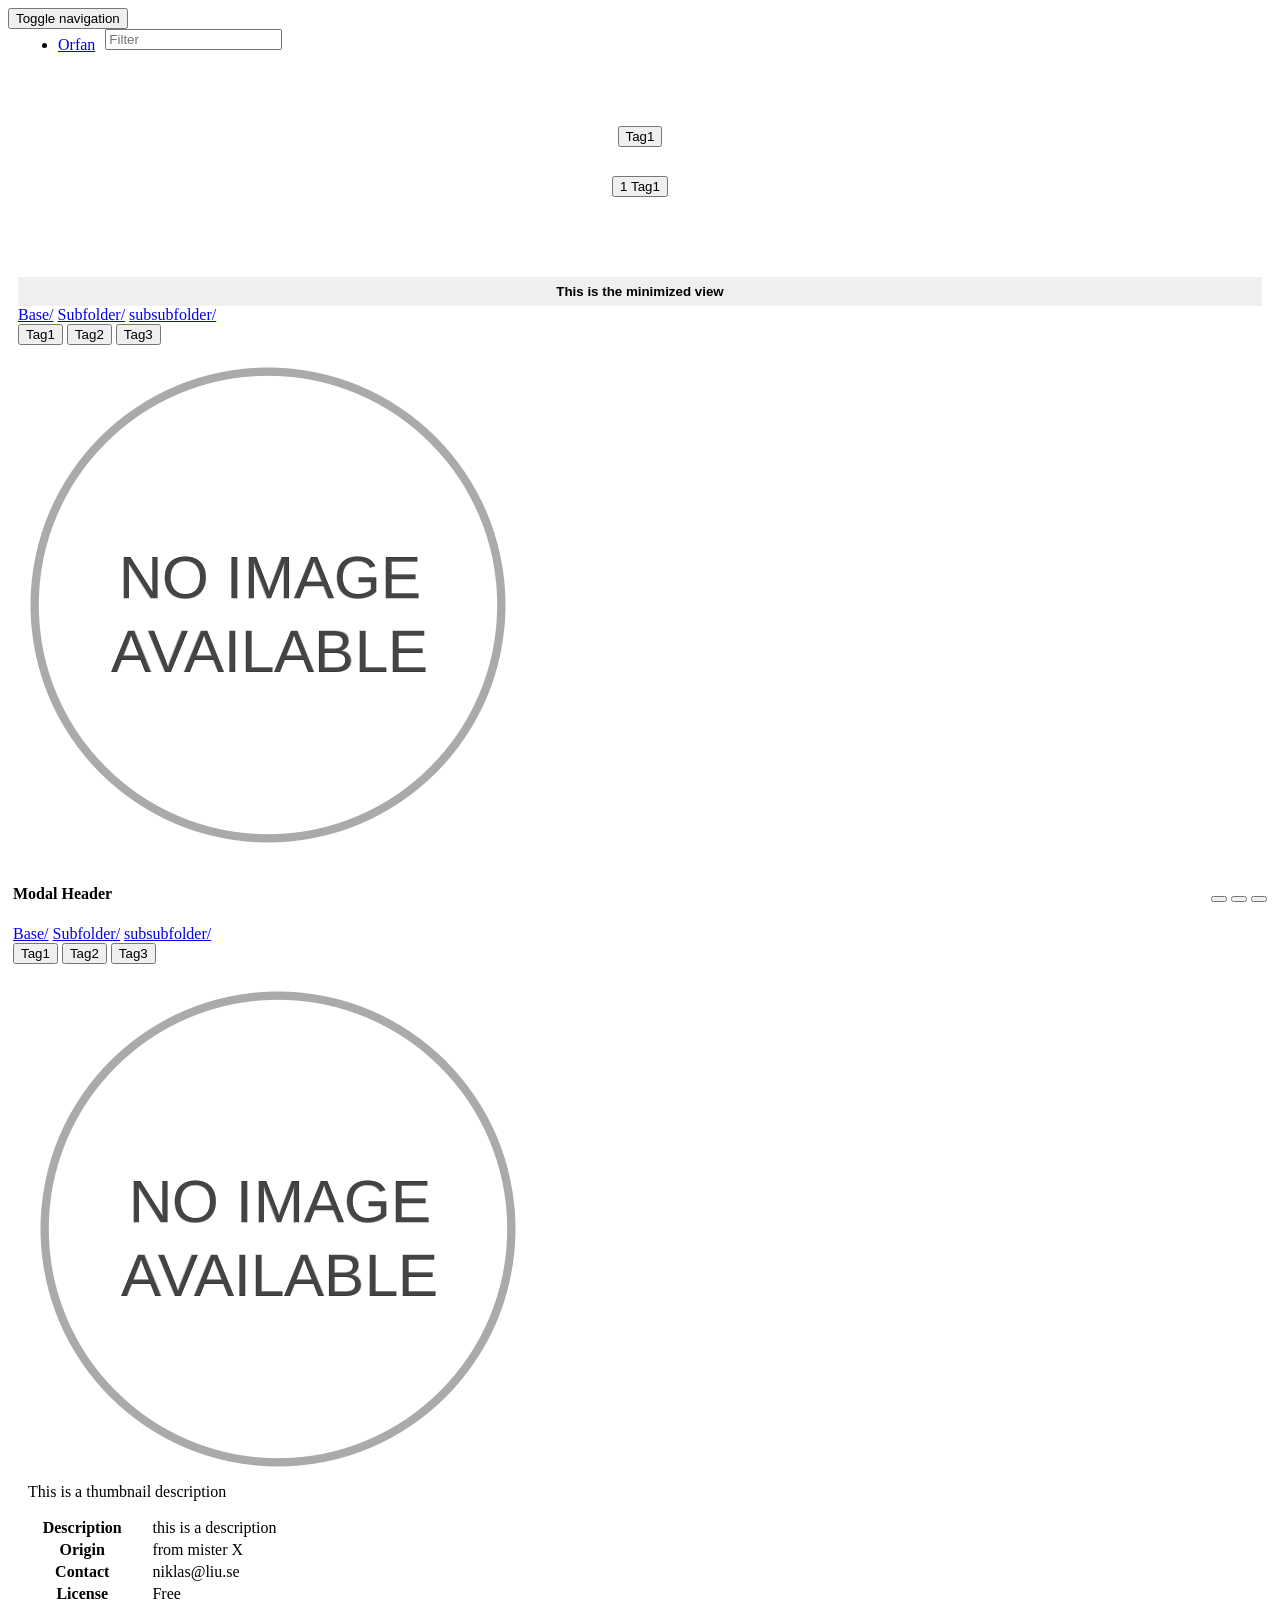
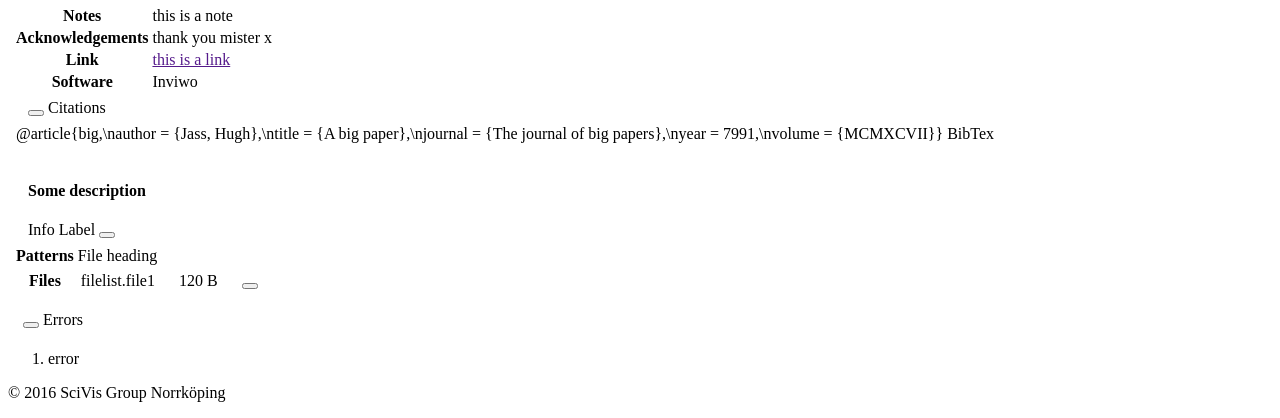
==== html/index.html @ bc6097e1 "Added links to files" ====
<!DOCTYPE html>
<html lang="en">
<head>
  <meta charset="utf-8">
  <meta http-equiv="X-UA-Compatible" content="IE=edge">
  <meta name="viewport" content="width=device-width, initial-scale=1">
  <!-- The above 3 meta tags *must* come first in the head; any other head content must come *after* these tags -->
  <meta name="description" content="">
  <meta name="author" content="">

  <title>Orfan</title>

  <!-- Bootstrap core CSS -->
  <link href="css/bootstrap.min.css" rel="stylesheet">

  <!-- Bootstrap XL extra -->
  <link href="css/bootstrapxl.css" rel="stylesheet">

  <!-- Custom styles our application -->
  <link href="css/orfan.css" rel="stylesheet">

  <!-- HTML5 shim and Respond.js for IE8 support of HTML5 elements and media queries -->
  <!--[if lt IE 9]>
    <script src="https://oss.maxcdn.com/html5shiv/3.7.3/html5shiv.min.js"></script>
    <script src="https://oss.maxcdn.com/respond/1.4.2/respond.min.js"></script>
    <![endif]-->
  </head>

  <body id="body">
    <nav class="navbar navbar-default navbar-fixed-top">
      <div class="container">
        <div class="navbar-header">
          <button type="button" class="navbar-toggle collapsed" data-toggle="collapse" data-target="#navbar" aria-expanded="false" aria-controls="navbar">
            <span class="sr-only">Toggle navigation</span>
            <span class="icon-bar"></span>
            <span class="icon-bar"></span>
            <span class="icon-bar"></span>
          </button>
          <div class="nav navbar-nav navbar-left">
            <ul class="breadcrumb" id="breadcrumb">
              <li class="active"><a href="#">Orfan</a></li>
            </ul>
          </div>
        </div>

        <div id="navbar" class="navbar-collapse collapse">
          <form class="navbar-form navbar-right">
            <div class="input-group">
              <span class="input-group-addon" id="basic-addon1">
                <span class="glyphicon glyphicon-search"></span>
              </span>
              <input type="text" class="form-control search" placeholder="Filter" aria-describedby="basic-addon1">
            </div>
          </form>

        </div><!--/.navbar-collapse -->
      </div>
    </nav>

    <div class="container-fluid">
      <div class="row content">
        <div class="col-sm-2 sidenav navbar-margin">
          <div class="taglist-container" id="active-tag-container">
            <button type="button" id="active-tag-base" 
                    class="tag btn btn-info btn-xs" tag='Tag1'>
                    <span class='glyphicon glyphicon-remove'></span>
                    <span id="tag-caption-target">Tag1</span>
            </button>
          </div>
          <br>
          <div class="taglist-container" id="taglists-taglistlist-container">
            <button type="button" id="counted-tag-base" 
                    class="tag btn btn-info btn-xs" tag='Tag1'>
              <span class='badge' id="count-target">1</span> 
              <span id="caption-target">Tag1</span>
            </button>
          </div>
        </div>

        <div class="col-sm-10 text-left">
          <div class="" id="modal-container">
          </div>
          <div class="list grid navbar-margin row" id="element-container">
            <div class="element item col-xs-6 col-sm-4 col-md-3 col-lg-3 col-xl-2 element-minimized" id='element-base'>
              <div class="path" id='path' hidden>Base/Subfolder/subsubfolder/</div>
              <div class='min-view'>
                <div class='panel panel-default'>
                  <div class='panel-heading'>
                  	<button class='btn btn-default maximize-view header-btn' data-toggle="modal" data-target="modal-base">
	                   <h4 class="title crop">This is the minimized view</h4>
                    </button>
                    <div class='path-container crop'>
                      <a href="#">Base/</a>
                      <a href="#">Subfolder/</a>
                      <a href="#">subsubfolder/</a>
                    </div>
                    <div class='tag-container crop' id="element-tag-container">
                      <button type="button" class="tag btn btn-info btn-xs" id="tag-base" tag='Tag1'>Tag1</button>
                      <button type="button" class="tag btn btn-info btn-xs" tag='Tag2'>Tag2</button>
                      <button type="button" class="tag btn btn-info btn-xs" tag='Tag3'>Tag3</button>
                    </div>
                  </div>
                  <div class="thumbnail-preview panel-body" >
                    <div class="thumbnail">
                      <a href="#" data-toggle="modal" data-target="modal-base">
                        <img class="img-fluid" src="img/no_img.png" alt="">
                      </a>
                    </div>
                  </div>
                </div>
              </div>
              <!-- Modal -->
			  <div class="modal fade" id="modal-base" role="dialog">
			    <div class="modal-dialog">
			      <!-- Modal content-->
			      <div class="modal-content">
			        <div class="modal-header">
                      <div class="modal-control-panel">
                          <button type="button" class="close" data-dismiss="modal"><span class="glyphicon glyphicon-remove" aria-hidden="true"></span></button>
                          <button type="button" class="close" data-action="next-modal"><span class="glyphicon glyphicon-chevron-right" aria-hidden="true"></span></button>
                          <button type="button" class="close" data-action="prev-modal"><span class="glyphicon glyphicon-chevron-left" aria-hidden="true"></span></button>
                      </div>
			          <h4 class="modal-title title text-center">Modal Header</h4>
	                    <div class='path-container'>
	                      <a href="#" class="path-container-element">Base/</a>
	                      <a href="#">Subfolder/</a>
	                      <a href="#">subsubfolder/</a>
	                    </div>
	                    <div class='tag-container'>
	                      <button type="button" class="tag btn btn-info btn-xs" tag='Tag1'>Tag1</button>
	                      <button type="button" class="tag btn btn-info btn-xs" tag='Tag2'>Tag2</button>
	                      <button type="button" class="tag btn btn-info btn-xs" tag='Tag3'>Tag3</button>
	                    </div>
			        </div>
			        <div class="modal-body">
                        <div class="panel-body row thumbnail-container" id="thumbnail-container">
                          <div class='col-xs-4 col-sm-4 col-md-3 col-lg-3 col-xl-3 thumbnail-div'>
                            <div class='thumbnail'>
                              <a href="img/no_img.png" data-footer="This is the thumbnail description" data-gallery="id-will-be-used-here">
                                <img class='img-fluid' src='img/no_img.png' alt=''>
                              </a>
                              <div class='caption text-center'>
                                <span class="caption-target">This is a thumbnail description</span>
                              </div>
                            </div>
                          </div>
                        </div>
                        <div class="panel-body sub-panel collapse in" id="info-container">
                          <table class="table table-striped info-container-table">
                            <tbody>
                              <tr>
                                <th>Description</th>
                                <td class='description-target'>this is a description</td>
                              </tr>
                              <tr>
                                <th>Origin</th>
                                <td class='origin-target'>from mister X</td>
                              </tr>
                              <tr>
                                <th>Contact</th>
                                <td class='contact-target'>niklas@liu.se</td>
                              </tr>
                              <tr>
                                <th>License</th>
                                <td class='license-target'>Free</td>
                              </tr>
                              <tr>
                                <th>Notes</th>
                                <td class='notes-target'>this is a note</td>
                              </tr>
                              <tr>
                                <th>Acknowledgements</th>
                                <td class='acknowledgements-target'>thank you mister x</td>
                              </tr>
                              <tr>
                                <th>Link</th>
                                <td class='crop'><a class='link-target' href='' target='_blank'>this is a link</a></td>
                              </tr>
                              <tr>
                                <th>Software</th>
                                <td class='software-target'>Inviwo</td>
                              </tr>
                            </tbody>
                          </table>
                        </div>
                        <div class='panel panel-default citations-panel' id='citations-panel'>
                          <div class="panel-heading">
                            <button class="btn btn-xs pull-right" aria-hidden="true" role="button" 
                                    data-toggle="collapse" data-target="#citations-container-div" 
                                    aria-expanded="false" aria-controls="citations-container-div">
                              <span class="glyphicon glyphicon-option-horizontal"></span>
                            </button>
                            <span>Citations</span>
                          </div>
                          <div class="panel-body sub-panel collapse" id="citations-container-div">
                            <table class="table table-striped citations-container-table">
                              <tbody class="citations-container">
                                <tr>
                                  <td class="payload-target">@article{big,\nauthor = {Jass, Hugh},\ntitle = {A big paper},\njournal = {The journal of big papers},\nyear = 7991,\nvolume = {MCMXCVII}}</td>
                                  <td class="type-target">BibTex</td>
                                </tr>
                              </tbody>
                            </table>
                          </div>
                        </div>
                        <div class='' id='file-element-container'>
                            <div class="panel panel-default" id='file-element'>
                              <div class="panel-heading">
                                <span>
                                <h4 class="file-element-description-target">Some description</h4>
                                <span class="file-element-label-info-taget">
                                  <span class="label label-default">Info Label</span>
                                </span>
                                </span>
                                <button class="btn btn-xs pull-right" aria-hidden="true" role="button" 
                                        data-toggle="collapse" data-target="#file-element-body" 
                                        aria-expanded="false" aria-controls="file-element-body">
                                  <span class="glyphicon glyphicon-option-horizontal"></span>
                                </button>
                              </div>
                              <div class="panel-body collapse sub-panel" id="file-element-body">
                                <table class="table table-responsive table-striped file-element-table">
                                  <tbody>
                                    <tr>
                                      <th>Patterns</th>
                                      <td class="file-element-name-target">File heading</td>
                                    </tr>
                                    <tr>
                                      <th>Files</th>
                                      <td>
                                        <table class="file-element-filelist-container">
                                          <tr>
    	                                    <td>
    	                                      <span class="file-element-filelist-name-target">filelist.file1</span>
    	                                    </td>
    	                                    <td>
    	                                      <span class="file-element-filelist-size-target">120 B</span>
    	                                    </td>
                                          <td>
                                            <button class="file-element-filelist-copy-target btn btn-default btn-xs copylinkbtn" 
                                                    data-clipboard-text="somepath">
                                              <span class="glyphicon glyphicon-copy"></span>
                                            </button>
                                            <a class="file-element-filelist-open-target btn btn-default btn-xs" 
                                               target="_blank" href="somepath">
                                              <span class="glyphicon glyphicon-open-file"></span>
                                            </a>
                                          </td>
                                          </tr>
                                        </table>
                                      </td>
                                    </tr>
                                  </tbody>
                                </table>
                              </div>
                            </div>  <!-- file element -->
                        </div> <!-- file element container -->
		            </div> <!-- modal body -->
			      </div>
			    </div>
			  </div>
            </div>
          </div>

          <div class='panel panel-default' id='error-container-elem'>
            <div class="panel-heading">
              <button class="btn btn-xs pull-right" aria-hidden="true" role="button" data-toggle="collapse" data-target="#error-container" aria-expanded="false" aria-controls="error-container"><span class="glyphicon glyphicon-option-horizontal"></span></button>
              <span>Errors</span>
            </div>
            <div class="panel-body collapse error-container" id='error-container'>
              <ol id="errors-errorlist-container">
                <li><span class="errors-errorlist-error-target">error</span></li>
              </ol>
            </div>
          </div>
        </div>
      </div>
    </div><!--/.container-->

    <footer class="container-fluid text-center">
      <p>&copy; 2016 SciVis Group Norrköping</p>
    </footer>

    <!-- Javascripts
    ================================================== -->
    <!-- Placed at the end of the document so the pages load faster -->
    <script type="text/javascript" src="js/jquery-3.1.1.min.js"></script>
    <script type="text/javascript" src="js/bootstrap.min.js"></script>
    <script type="text/javascript" src="js/list.min.js"></script>
    <script type="text/javascript" src="js/imagesloaded.pkgd.min.js"></script>
    <script type="text/javascript" src="js/masonry.pkgd.min.js"></script>
    <script type="text/javascript" src="js/clipboard.min.js"></script>
    <script type="text/javascript" src="data.js"></script>
    <script type="text/javascript" src="js/orfan.js"></script>
  </body>
</html>
---- html/css/bootstrapxl.css ----
/*
*   CSS file with Bootstrap grid classes for screens bigger than 1600px. Just add this file after the Bootstrap CSS file and you will be able to juse col-xl, col-xl-push, hidden-xl, etc.
*
*   Author: Marc van Nieuwenhuijzen
*   Company: WebVakman
*   Site: WebVakman.nl
*
*/

/* Should be 1200px and 1599 px */

@media (min-width: 1000px) and (max-width: 1399px) {
    .hidden-lg {
        display: none !important;
    }
}


.visible-xl-block,
.visible-xl-inline,
.visible-xl-inline-block,
.visible-xl{
    display: none !important;
}



/* Should be 1600px */
@media (min-width: 1400px) {
    .container {
        /* Should be 1570px */
        width: 1370px;
    }

    .col-xl-1, .col-xl-2, .col-xl-3, .col-xl-4, .col-xl-5, .col-xl-6, .col-xl-7, .col-xl-8, .col-xl-9, .col-xl-10, .col-xl-11, .col-xl-12 {
        float: left;
    }

    .col-xl-12 {
        width: 100%;
    }

    .col-xl-11 {
        width: 91.66666667%;
    }

    .col-xl-10 {
        width: 83.33333333%;
    }

    .col-xl-9 {
        width: 75%;
    }

    .col-xl-8 {
        width: 66.66666667%;
    }

    .col-xl-7 {
        width: 58.33333333%;
    }

    .col-xl-6 {
        width: 50%;
    }

    .col-xl-5 {
        width: 41.66666667%;
    }

    .col-xl-4 {
        width: 33.33333333%;
    }

    .col-xl-3 {
        width: 25%;
    }

    .col-xl-2 {
        width: 16.66666667%;
    }

    .col-xl-1 {
        width: 8.33333333%;
    }

    .col-xl-pull-12 {
        right: 100%;
    }

    .col-xl-pull-11 {
        right: 91.66666667%;
    }

    .col-xl-pull-10 {
        right: 83.33333333%;
    }

    .col-xl-pull-9 {
        right: 75%;
    }

    .col-xl-pull-8 {
        right: 66.66666667%;
    }

    .col-xl-pull-7 {
        right: 58.33333333%;
    }

    .col-xl-pull-6 {
        right: 50%;
    }

    .col-xl-pull-5 {
        right: 41.66666667%;
    }

    .col-xl-pull-4 {
        right: 33.33333333%;
    }

    .col-xl-pull-3 {
        right: 25%;
    }

    .col-xl-pull-2 {
        right: 16.66666667%;
    }

    .col-xl-pull-1 {
        right: 8.33333333%;
    }

    .col-xl-pull-0 {
        right: auto;
    }

    .col-xl-push-12 {
        left: 100%;
    }

    .col-xl-push-11 {
        left: 91.66666667%;
    }

    .col-xl-push-10 {
        left: 83.33333333%;
    }

    .col-xl-push-9 {
        left: 75%;
    }

    .col-xl-push-8 {
        left: 66.66666667%;
    }

    .col-xl-push-7 {
        left: 58.33333333%;
    }

    .col-xl-push-6 {
        left: 50%;
    }

    .col-xl-push-5 {
        left: 41.66666667%;
    }

    .col-xl-push-4 {
        left: 33.33333333%;
    }

    .col-xl-push-3 {
        left: 25%;
    }

    .col-xl-push-2 {
        left: 16.66666667%;
    }

    .col-xl-push-1 {
        left: 8.33333333%;
    }

    .col-xl-push-0 {
        left: auto;
    }

    .col-xl-offset-12 {
        margin-left: 100%;
    }

    .col-xl-offset-11 {
        margin-left: 91.66666667%;
    }

    .col-xl-offset-10 {
        margin-left: 83.33333333%;
    }

    .col-xl-offset-9 {
        margin-left: 75%;
    }

    .col-xl-offset-8 {
        margin-left: 66.66666667%;
    }

    .col-xl-offset-7 {
        margin-left: 58.33333333%;
    }

    .col-xl-offset-6 {
        margin-left: 50%;
    }

    .col-xl-offset-5 {
        margin-left: 41.66666667%;
    }

    .col-xl-offset-4 {
        margin-left: 33.33333333%;
    }

    .col-xl-offset-3 {
        margin-left: 25%;
    }

    .col-xl-offset-2 {
        margin-left: 16.66666667%;
    }

    .col-xl-offset-1 {
        margin-left: 8.33333333%;
    }

    .col-xl-offset-0 {
        margin-left: 0;
    }

    .visible-xl {
        display: block !important;
    }

    table.visible-xl {
        display: table;
    }

    tr.visible-xl {
        display: table-row !important;
    }

    th.visible-xl, td.visible-xl {
        display: table-cell !important;
    }

    .visible-xl-block {
        display: block !important;
    }

    .visible-xl-inline {
        display: inline !important;
    }

    .visible-xl-inline-block {
        display: inline-block !important;
    }

    .hidden-xl {
        display: none !important;
    }
}
---- html/css/orfan.css ----
.nav .breadcrumb {
    margin: 0 7px;
}

@media (min-width: 768px) {
    .nav .breadcrumb {
        float: left;
        margin: 7px 10px;
    }
}

.element-title {
	font-size: 16px;
}

div.taglist-container {
    line-height: 200%;
    text-align: center;
}

.navbar-margin {
    margin-top: 70px;
}

.element-container {
	margin-top: 70px;
}

.element-tag-container > * {
	margin: 2px;
}

.element-header {
	font-size: 18px;
	color: #000;
}

.element {
	padding: 0px 5px;
}

.header-btn {
	padding: 5px;
 	border:0px solid transparent; /* this was 1px earlier */
}

.min-view .header-btn {
	width:100%;
}

.max-view .header-btn {
	min-width: 150px;
}

.header-btn h4 {
	margin: 2px;
}

.info-container-table th {
	width: 15%;
}

.sub-panel {
	padding: 0px;
}

.panel {
	margin-bottom: 10px;
}

.panel-heading {
	padding: 5px 15px;
}

.min-view .panel-heading {
	padding: 5px 5px;
}

.modal-footer {
	text-align: center;
}

.modal-control-panel {
    float: right;
}

.thumbnail-container {
	padding: 15px;
}

.citations-container td:last-child {
	width: 15%;
}

.files-container-table th {
	width: 15%;
}

.file-element-filelist-size-target {
	margin-left: 20px;
}
.file-element-filelist-copy-target {
	margin-left: 20px;
}

.thumbnail {
	margin-bottom: 0px;
	border: 0px;
}

.thumbnail-preview {
	padding: 5px;
}

.table {
	margin-bottom: 0px;
}

/* Fix to enable crop on td */
td.crop {
	max-width: 0;
}

.crop { 
	overflow:hidden;
	white-space:nowrap;
	text-overflow:ellipsis;
}​
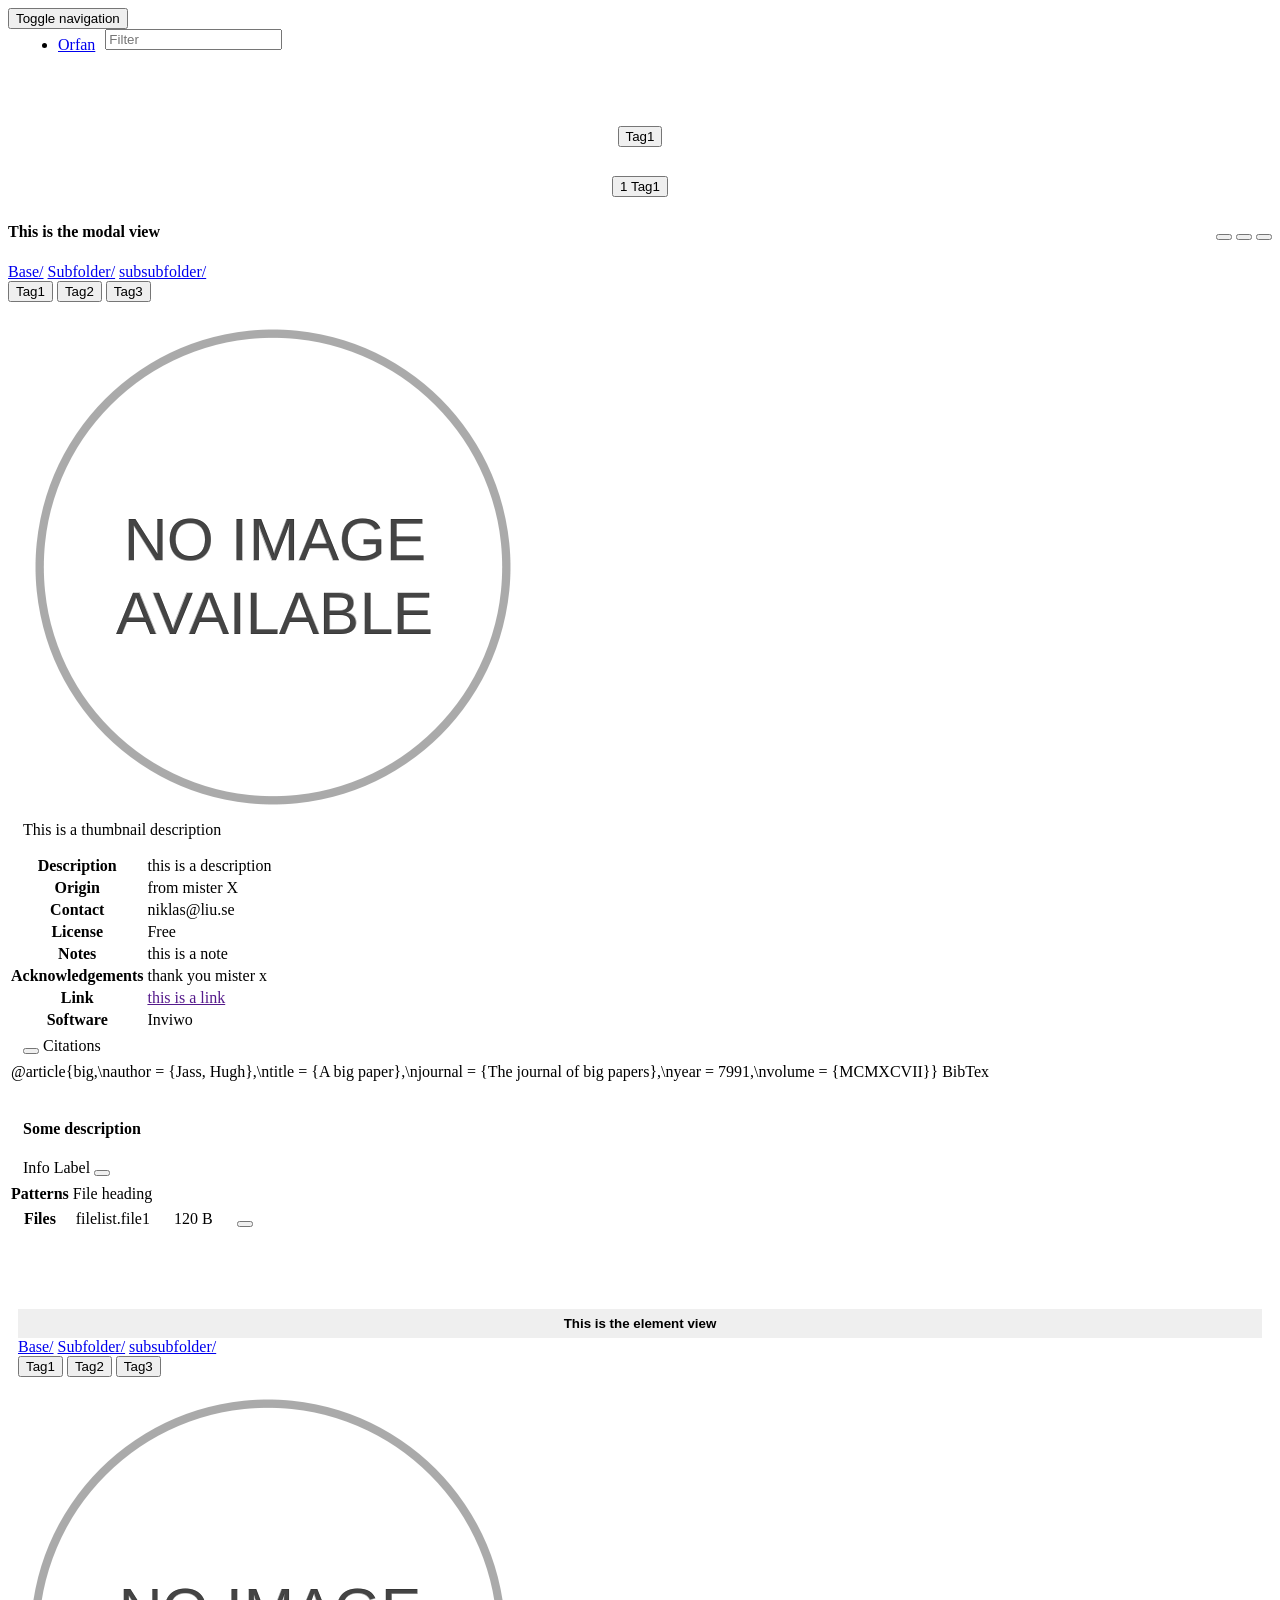
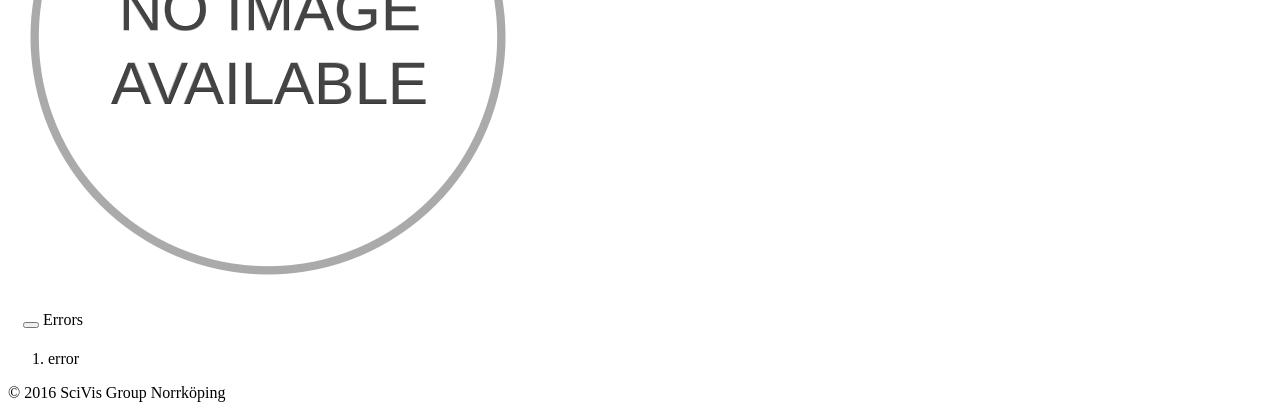
==== commit 6a4de0ac: "Moved modality out in own container. Separated initialization code for modality and element, good/ba" ====
--- a/html/index.html
+++ b/html/index.html
@@ -1,41 +1,34 @@
-
 <!DOCTYPE html>
 <html lang="en">
-<head>
-  <meta charset="utf-8">
-  <meta http-equiv="X-UA-Compatible" content="IE=edge">
-  <meta name="viewport" content="width=device-width, initial-scale=1">
-  <!-- The above 3 meta tags *must* come first in the head; any other head content must come *after* these tags -->
-  <meta name="description" content="">
-  <meta name="author" content="">
-
-  <title>Orfan</title>
-
-  <!-- Bootstrap core CSS -->
-  <link href="css/bootstrap.min.css" rel="stylesheet">
-
-  <!-- Bootstrap XL extra -->
-  <link href="css/bootstrapxl.css" rel="stylesheet">
-
-  <!-- Custom styles our application -->
-  <link href="css/orfan.css" rel="stylesheet">
-
-  <!-- HTML5 shim and Respond.js for IE8 support of HTML5 elements and media queries -->
-  <!--[if lt IE 9]>
+  <head>
+    <meta charset="utf-8">
+    <meta http-equiv="X-UA-Compatible" content="IE=edge">
+    <meta name="viewport" content="width=device-width, initial-scale=1">
+    <!-- The above 3 meta tags *must* come first in the head; any other head content must come *after* these tags -->
+    <meta name="description" content="">
+    <meta name="author" content="">
+    <title>Orfan</title>
+    <!-- Bootstrap core CSS -->
+    <link href="css/bootstrap.min.css" rel="stylesheet">
+    <!-- Bootstrap XL extra -->
+    <link href="css/bootstrapxl.css" rel="stylesheet">
+    <!-- Custom styles our application -->
+    <link href="css/orfan.css" rel="stylesheet">
+    <!-- HTML5 shim and Respond.js for IE8 support of HTML5 elements and media queries -->
+    <!--[if lt IE 9]>
     <script src="https://oss.maxcdn.com/html5shiv/3.7.3/html5shiv.min.js"></script>
     <script src="https://oss.maxcdn.com/respond/1.4.2/respond.min.js"></script>
     <![endif]-->
   </head>
-
   <body id="body">
     <nav class="navbar navbar-default navbar-fixed-top">
       <div class="container">
         <div class="navbar-header">
           <button type="button" class="navbar-toggle collapsed" data-toggle="collapse" data-target="#navbar" aria-expanded="false" aria-controls="navbar">
-            <span class="sr-only">Toggle navigation</span>
-            <span class="icon-bar"></span>
-            <span class="icon-bar"></span>
-            <span class="icon-bar"></span>
+          <span class="sr-only">Toggle navigation</span>
+          <span class="icon-bar"></span>
+          <span class="icon-bar"></span>
+          <span class="icon-bar"></span>
           </button>
           <div class="nav navbar-nav navbar-left">
             <ul class="breadcrumb" id="breadcrumb">
@@ -43,226 +36,218 @@
             </ul>
           </div>
         </div>
-
         <div id="navbar" class="navbar-collapse collapse">
           <form class="navbar-form navbar-right">
             <div class="input-group">
               <span class="input-group-addon" id="basic-addon1">
-                <span class="glyphicon glyphicon-search"></span>
+              <span class="glyphicon glyphicon-search"></span>
               </span>
               <input type="text" class="form-control search" placeholder="Filter" aria-describedby="basic-addon1">
             </div>
           </form>
-
-        </div><!--/.navbar-collapse -->
+        </div>
+        <!--/.navbar-collapse -->
       </div>
     </nav>
-
     <div class="container-fluid">
       <div class="row content">
         <div class="col-sm-2 sidenav navbar-margin">
           <div class="taglist-container" id="active-tag-container">
             <button type="button" id="active-tag-base" 
-                    class="tag btn btn-info btn-xs" tag='Tag1'>
-                    <span class='glyphicon glyphicon-remove'></span>
-                    <span id="tag-caption-target">Tag1</span>
+              class="tag btn btn-info btn-xs" tag='Tag1'>
+            <span class='glyphicon glyphicon-remove'></span>
+            <span id="tag-caption-target">Tag1</span>
             </button>
           </div>
           <br>
           <div class="taglist-container" id="taglists-taglistlist-container">
             <button type="button" id="counted-tag-base" 
-                    class="tag btn btn-info btn-xs" tag='Tag1'>
-              <span class='badge' id="count-target">1</span> 
-              <span id="caption-target">Tag1</span>
+              class="tag btn btn-info btn-xs" tag='Tag1'>
+            <span class='badge' id="count-target">1</span> 
+            <span id="caption-target">Tag1</span>
             </button>
           </div>
         </div>
-
         <div class="col-sm-10 text-left">
           <div class="" id="modal-container">
-          </div>
-          <div class="list grid navbar-margin row" id="element-container">
-            <div class="element item col-xs-6 col-sm-4 col-md-3 col-lg-3 col-xl-2 element-minimized" id='element-base'>
-              <div class="path" id='path' hidden>Base/Subfolder/subsubfolder/</div>
-              <div class='min-view'>
-                <div class='panel panel-default'>
-                  <div class='panel-heading'>
-                  	<button class='btn btn-default maximize-view header-btn' data-toggle="modal" data-target="modal-base">
-	                   <h4 class="title crop">This is the minimized view</h4>
-                    </button>
-                    <div class='path-container crop'>
-                      <a href="#">Base/</a>
+            <div class="modal fade" id="modal-base" role="dialog"> <!-- Modal -->
+              <div class="modal-dialog">
+                <div class="modal-content">
+                  <div class="modal-header">
+                    <div class="modal-control-panel">
+                      <button type="button" class="close" data-dismiss="modal"><span class="glyphicon glyphicon-remove" aria-hidden="true"></span></button>
+                      <button type="button" class="close" data-action="next-modal"><span class="glyphicon glyphicon-chevron-right" aria-hidden="true"></span></button>
+                      <button type="button" class="close" data-action="prev-modal"><span class="glyphicon glyphicon-chevron-left" aria-hidden="true"></span></button>
+                    </div>
+                    <h4 class="modal-title title text-center">This is the modal view</h4>
+                    <div class='path-container'>
+                      <a href="#" class="path-container-element">Base/</a>
                       <a href="#">Subfolder/</a>
                       <a href="#">subsubfolder/</a>
                     </div>
-                    <div class='tag-container crop' id="element-tag-container">
-                      <button type="button" class="tag btn btn-info btn-xs" id="tag-base" tag='Tag1'>Tag1</button>
+                    <div class='tag-container'>
+                      <button type="button" class="tag btn btn-info btn-xs" tag='Tag1'>Tag1</button>
                       <button type="button" class="tag btn btn-info btn-xs" tag='Tag2'>Tag2</button>
                       <button type="button" class="tag btn btn-info btn-xs" tag='Tag3'>Tag3</button>
                     </div>
                   </div>
-                  <div class="thumbnail-preview panel-body" >
-                    <div class="thumbnail">
-                      <a href="#" data-toggle="modal" data-target="modal-base">
-                        <img class="img-fluid" src="img/no_img.png" alt="">
-                      </a>
-                    </div>
-                  </div>
-                </div>
-              </div>
-              <!-- Modal -->
-			  <div class="modal fade" id="modal-base" role="dialog">
-			    <div class="modal-dialog">
-			      <!-- Modal content-->
-			      <div class="modal-content">
-			        <div class="modal-header">
-                      <div class="modal-control-panel">
-                          <button type="button" class="close" data-dismiss="modal"><span class="glyphicon glyphicon-remove" aria-hidden="true"></span></button>
-                          <button type="button" class="close" data-action="next-modal"><span class="glyphicon glyphicon-chevron-right" aria-hidden="true"></span></button>
-                          <button type="button" class="close" data-action="prev-modal"><span class="glyphicon glyphicon-chevron-left" aria-hidden="true"></span></button>
-                      </div>
-			          <h4 class="modal-title title text-center">Modal Header</h4>
-	                    <div class='path-container'>
-	                      <a href="#" class="path-container-element">Base/</a>
-	                      <a href="#">Subfolder/</a>
-	                      <a href="#">subsubfolder/</a>
-	                    </div>
-	                    <div class='tag-container'>
-	                      <button type="button" class="tag btn btn-info btn-xs" tag='Tag1'>Tag1</button>
-	                      <button type="button" class="tag btn btn-info btn-xs" tag='Tag2'>Tag2</button>
-	                      <button type="button" class="tag btn btn-info btn-xs" tag='Tag3'>Tag3</button>
-	                    </div>
-			        </div>
-			        <div class="modal-body">
-                        <div class="panel-body row thumbnail-container" id="thumbnail-container">
-                          <div class='col-xs-4 col-sm-4 col-md-3 col-lg-3 col-xl-3 thumbnail-div'>
-                            <div class='thumbnail'>
-                              <a href="img/no_img.png" data-footer="This is the thumbnail description" data-gallery="id-will-be-used-here">
-                                <img class='img-fluid' src='img/no_img.png' alt=''>
-                              </a>
-                              <div class='caption text-center'>
-                                <span class="caption-target">This is a thumbnail description</span>
-                              </div>
-                            </div>
+                  <div class="modal-body">
+                    <div class="panel-body row thumbnail-container" id="thumbnail-container">
+                      <div class='col-xs-4 col-sm-4 col-md-3 col-lg-3 col-xl-3 thumbnail-div'>
+                        <div class='thumbnail'>
+                          <a href="img/no_img.png" data-footer="This is the thumbnail description" data-gallery="id-will-be-used-here">
+                          <img class='img-fluid' src='img/no_img.png' alt=''>
+                          </a>
+                          <div class='caption text-center'>
+                            <span class="caption-target">This is a thumbnail description</span>
                           </div>
                         </div>
-                        <div class="panel-body sub-panel collapse in" id="info-container">
-                          <table class="table table-striped info-container-table">
+                      </div>
+                    </div>
+                    <div class="panel-body sub-panel collapse in" id="info-container">
+                      <table class="table table-striped info-container-table">
+                        <tbody>
+                          <tr>
+                            <th>Description</th>
+                            <td class='description-target'>this is a description</td>
+                          </tr>
+                          <tr>
+                            <th>Origin</th>
+                            <td class='origin-target'>from mister X</td>
+                          </tr>
+                          <tr>
+                            <th>Contact</th>
+                            <td class='contact-target'>niklas@liu.se</td>
+                          </tr>
+                          <tr>
+                            <th>License</th>
+                            <td class='license-target'>Free</td>
+                          </tr>
+                          <tr>
+                            <th>Notes</th>
+                            <td class='notes-target'>this is a note</td>
+                          </tr>
+                          <tr>
+                            <th>Acknowledgements</th>
+                            <td class='acknowledgements-target'>thank you mister x</td>
+                          </tr>
+                          <tr>
+                            <th>Link</th>
+                            <td class='crop'><a class='link-target' href='' target='_blank'>this is a link</a></td>
+                          </tr>
+                          <tr>
+                            <th>Software</th>
+                            <td class='software-target'>Inviwo</td>
+                          </tr>
+                        </tbody>
+                      </table>
+                    </div>
+                    <div class='panel panel-default citations-panel' id='citations-panel'>
+                      <div class="panel-heading">
+                        <button class="btn btn-xs pull-right" aria-hidden="true" role="button" 
+                          data-toggle="collapse" data-target="#citations-container-div" 
+                          aria-expanded="false" aria-controls="citations-container-div">
+                        <span class="glyphicon glyphicon-option-horizontal"></span>
+                        </button>
+                        <span>Citations</span>
+                      </div>
+                      <div class="panel-body sub-panel collapse" id="citations-container-div">
+                        <table class="table table-striped citations-container-table">
+                          <tbody class="citations-container">
+                            <tr>
+                              <td class="payload-target">@article{big,\nauthor = {Jass, Hugh},\ntitle = {A big paper},\njournal = {The journal of big papers},\nyear = 7991,\nvolume = {MCMXCVII}}</td>
+                              <td class="type-target">BibTex</td>
+                            </tr>
+                          </tbody>
+                        </table>
+                      </div>
+                    </div>
+                    <div class='' id='file-element-container'>
+                      <div class="panel panel-default" id='file-element'>
+                        <div class="panel-heading">
+                          <span>
+                            <h4 class="file-element-description-target">Some description</h4>
+                            <span class="file-element-label-info-taget">
+                            <span class="label label-default">Info Label</span>
+                            </span>
+                          </span>
+                          <button class="btn btn-xs pull-right" aria-hidden="true" role="button" 
+                            data-toggle="collapse" data-target="#file-element-body" 
+                            aria-expanded="false" aria-controls="file-element-body">
+                          <span class="glyphicon glyphicon-option-horizontal"></span>
+                          </button>
+                        </div>
+                        <div class="panel-body collapse sub-panel" id="file-element-body">
+                          <table class="table table-responsive table-striped file-element-table">
                             <tbody>
                               <tr>
-                                <th>Description</th>
-                                <td class='description-target'>this is a description</td>
+                                <th>Patterns</th>
+                                <td class="file-element-name-target">File heading</td>
                               </tr>
                               <tr>
-                                <th>Origin</th>
-                                <td class='origin-target'>from mister X</td>
-                              </tr>
-                              <tr>
-                                <th>Contact</th>
-                                <td class='contact-target'>niklas@liu.se</td>
-                              </tr>
-                              <tr>
-                                <th>License</th>
-                                <td class='license-target'>Free</td>
-                              </tr>
-                              <tr>
-                                <th>Notes</th>
-                                <td class='notes-target'>this is a note</td>
-                              </tr>
-                              <tr>
-                                <th>Acknowledgements</th>
-                                <td class='acknowledgements-target'>thank you mister x</td>
-                              </tr>
-                              <tr>
-                                <th>Link</th>
-                                <td class='crop'><a class='link-target' href='' target='_blank'>this is a link</a></td>
-                              </tr>
-                              <tr>
-                                <th>Software</th>
-                                <td class='software-target'>Inviwo</td>
+                                <th>Files</th>
+                                <td>
+                                  <table class="file-element-filelist-container">
+                                    <tr>
+                                      <td>
+                                        <span class="file-element-filelist-name-target">filelist.file1</span>
+                                      </td>
+                                      <td>
+                                        <span class="file-element-filelist-size-target">120 B</span>
+                                      </td>
+                                      <td>
+                                        <button class="file-element-filelist-copy-target btn btn-default btn-xs copylinkbtn" 
+                                          data-clipboard-text="somepath">
+                                        <span class="glyphicon glyphicon-copy"></span>
+                                        </button>
+                                        <a class="file-element-filelist-open-target btn btn-default btn-xs" 
+                                          target="_blank" href="somepath">
+                                        <span class="glyphicon glyphicon-open-file"></span>
+                                        </a>
+                                      </td>
+                                    </tr>
+                                  </table>
+                                </td>
                               </tr>
                             </tbody>
                           </table>
                         </div>
-                        <div class='panel panel-default citations-panel' id='citations-panel'>
-                          <div class="panel-heading">
-                            <button class="btn btn-xs pull-right" aria-hidden="true" role="button" 
-                                    data-toggle="collapse" data-target="#citations-container-div" 
-                                    aria-expanded="false" aria-controls="citations-container-div">
-                              <span class="glyphicon glyphicon-option-horizontal"></span>
-                            </button>
-                            <span>Citations</span>
-                          </div>
-                          <div class="panel-body sub-panel collapse" id="citations-container-div">
-                            <table class="table table-striped citations-container-table">
-                              <tbody class="citations-container">
-                                <tr>
-                                  <td class="payload-target">@article{big,\nauthor = {Jass, Hugh},\ntitle = {A big paper},\njournal = {The journal of big papers},\nyear = 7991,\nvolume = {MCMXCVII}}</td>
-                                  <td class="type-target">BibTex</td>
-                                </tr>
-                              </tbody>
-                            </table>
-                          </div>
-                        </div>
-                        <div class='' id='file-element-container'>
-                            <div class="panel panel-default" id='file-element'>
-                              <div class="panel-heading">
-                                <span>
-                                <h4 class="file-element-description-target">Some description</h4>
-                                <span class="file-element-label-info-taget">
-                                  <span class="label label-default">Info Label</span>
-                                </span>
-                                </span>
-                                <button class="btn btn-xs pull-right" aria-hidden="true" role="button" 
-                                        data-toggle="collapse" data-target="#file-element-body" 
-                                        aria-expanded="false" aria-controls="file-element-body">
-                                  <span class="glyphicon glyphicon-option-horizontal"></span>
-                                </button>
-                              </div>
-                              <div class="panel-body collapse sub-panel" id="file-element-body">
-                                <table class="table table-responsive table-striped file-element-table">
-                                  <tbody>
-                                    <tr>
-                                      <th>Patterns</th>
-                                      <td class="file-element-name-target">File heading</td>
-                                    </tr>
-                                    <tr>
-                                      <th>Files</th>
-                                      <td>
-                                        <table class="file-element-filelist-container">
-                                          <tr>
-    	                                    <td>
-    	                                      <span class="file-element-filelist-name-target">filelist.file1</span>
-    	                                    </td>
-    	                                    <td>
-    	                                      <span class="file-element-filelist-size-target">120 B</span>
-    	                                    </td>
-                                          <td>
-                                            <button class="file-element-filelist-copy-target btn btn-default btn-xs copylinkbtn" 
-                                                    data-clipboard-text="somepath">
-                                              <span class="glyphicon glyphicon-copy"></span>
-                                            </button>
-                                            <a class="file-element-filelist-open-target btn btn-default btn-xs" 
-                                               target="_blank" href="somepath">
-                                              <span class="glyphicon glyphicon-open-file"></span>
-                                            </a>
-                                          </td>
-                                          </tr>
-                                        </table>
-                                      </td>
-                                    </tr>
-                                  </tbody>
-                                </table>
-                              </div>
-                            </div>  <!-- file element -->
-                        </div> <!-- file element container -->
-		            </div> <!-- modal body -->
-			      </div>
-			    </div>
-			  </div>
-            </div>
-          </div>
-
+                      </div> <!-- file element -->
+                    </div> <!-- file element container -->
+                  </div> <!-- modal body -->
+                </div>
+              </div>
+            </div>
+          </div>
+          <div class="list grid navbar-margin row" id="element-container">
+            <div class="element item col-xs-6 col-sm-4 col-md-3 col-lg-3 col-xl-2" id='element-base'>
+              <div class="path" id='path' hidden>Base/Subfolder/subsubfolder/</div>
+              <div class='panel panel-default'>
+                <div class='panel-heading'>
+                  <button class='btn btn-default header-btn' data-toggle="modal" data-target="modal-base">
+                    <h4 class="title crop">This is the element view</h4>
+                  </button>
+                  <div class='path-container crop'>
+                    <a href="#">Base/</a>
+                    <a href="#">Subfolder/</a>
+                    <a href="#">subsubfolder/</a>
+                  </div>
+                  <div class='tag-container crop' id="element-tag-container">
+                    <button type="button" class="tag btn btn-info btn-xs" id="tag-base" tag='Tag1'>Tag1</button>
+                    <button type="button" class="tag btn btn-info btn-xs" tag='Tag2'>Tag2</button>
+                    <button type="button" class="tag btn btn-info btn-xs" tag='Tag3'>Tag3</button>
+                  </div>
+                </div>
+                <div class="thumbnail-preview panel-body" >
+                  <div class="thumbnail">
+                    <a href="#" data-toggle="modal" data-target="modal-base">
+                    <img class="img-fluid" src="img/no_img.png" alt="">
+                    </a>
+                  </div>
+                </div>
+              </div>
+            </div>
+          </div>
           <div class='panel panel-default' id='error-container-elem'>
             <div class="panel-heading">
               <button class="btn btn-xs pull-right" aria-hidden="true" role="button" data-toggle="collapse" data-target="#error-container" aria-expanded="false" aria-controls="error-container"><span class="glyphicon glyphicon-option-horizontal"></span></button>
@@ -276,14 +261,13 @@
           </div>
         </div>
       </div>
-    </div><!--/.container-->
-
+    </div>
+    <!--/.container-->
     <footer class="container-fluid text-center">
       <p>&copy; 2016 SciVis Group Norrköping</p>
     </footer>
-
     <!-- Javascripts
-    ================================================== -->
+      ================================================== -->
     <!-- Placed at the end of the document so the pages load faster -->
     <script type="text/javascript" src="js/jquery-3.1.1.min.js"></script>
     <script type="text/javascript" src="js/bootstrap.min.js"></script>
@@ -294,4 +278,4 @@
     <script type="text/javascript" src="data.js"></script>
     <script type="text/javascript" src="js/orfan.js"></script>
   </body>
-</html>
+</html>
--- a/html/css/orfan.css
+++ b/html/css/orfan.css
@@ -40,16 +40,9 @@
 }
 
 .header-btn {
+    width:100%;
 	padding: 5px;
  	border:0px solid transparent; /* this was 1px earlier */
-}
-
-.min-view .header-btn {
-	width:100%;
-}
-
-.max-view .header-btn {
-	min-width: 150px;
 }
 
 .header-btn h4 {
@@ -72,7 +65,7 @@
 	padding: 5px 15px;
 }
 
-.min-view .panel-heading {
+.element .panel-heading {
 	padding: 5px 5px;
 }
 
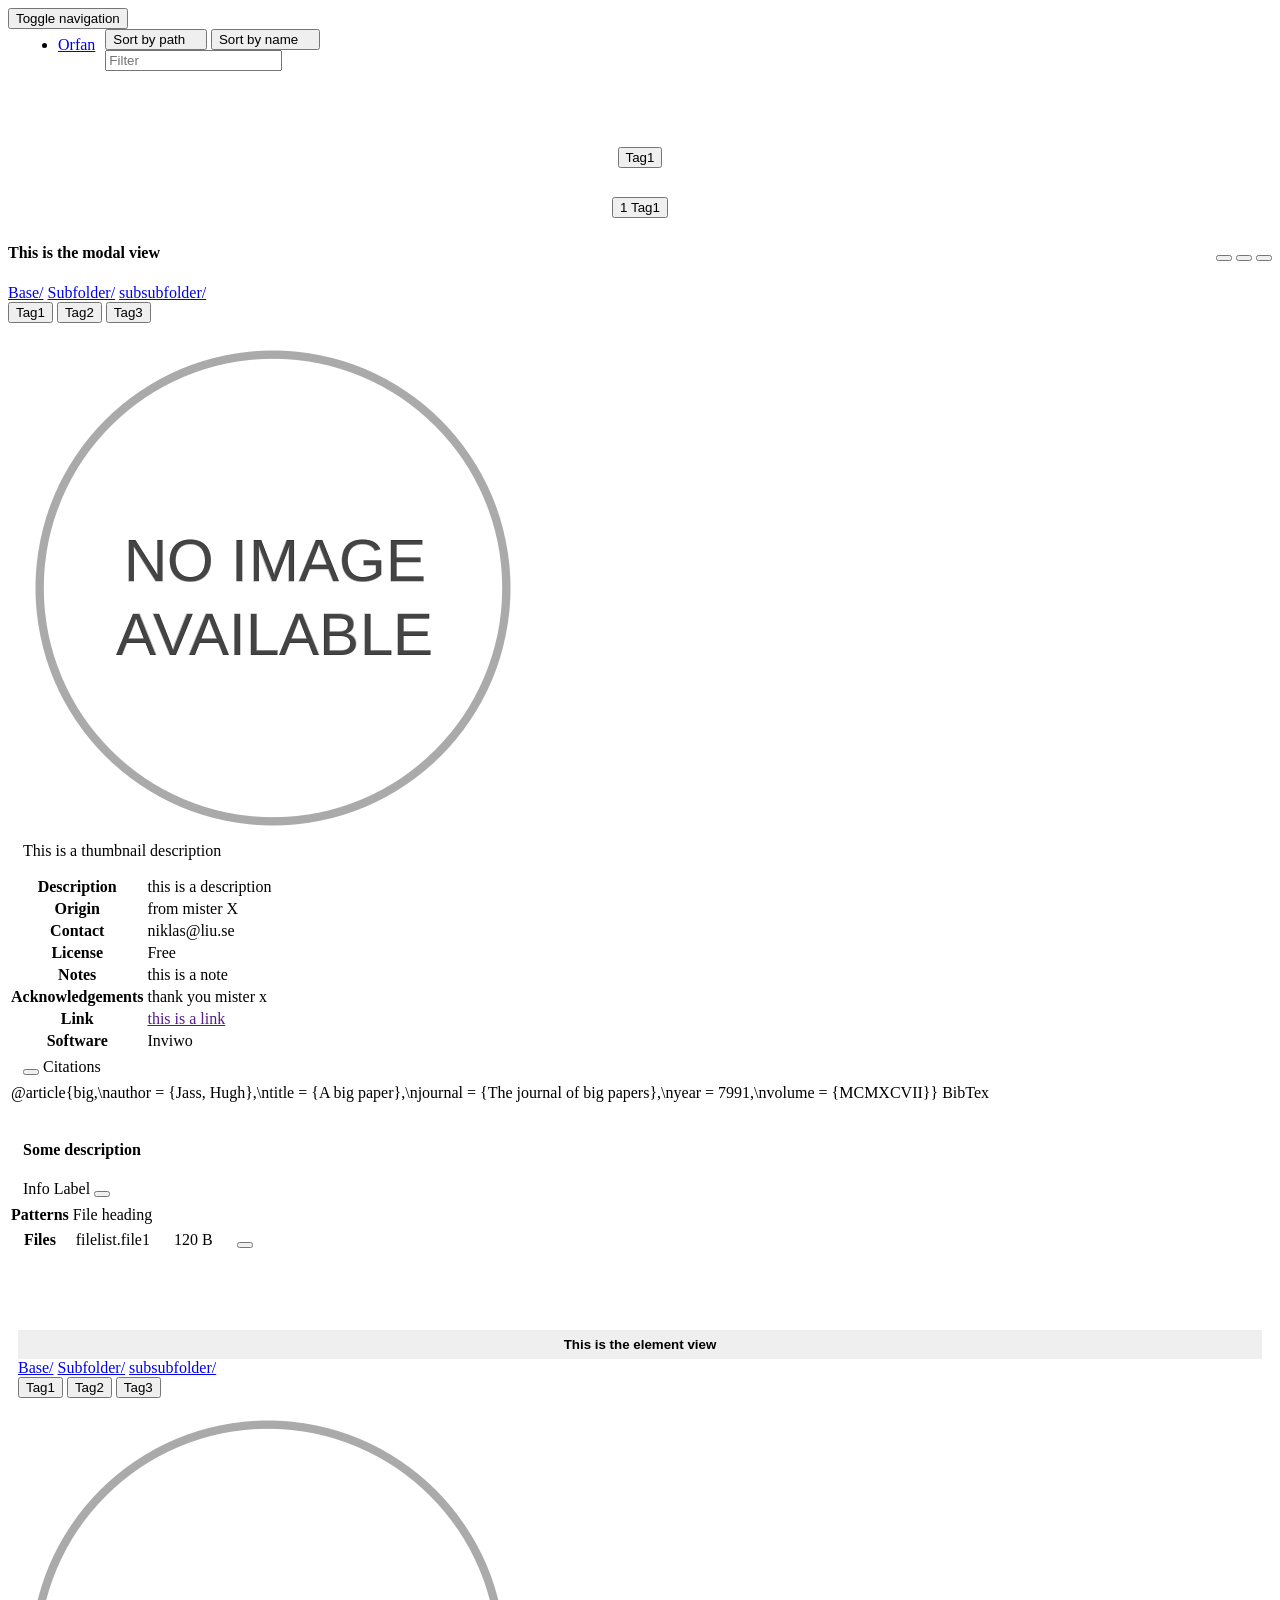
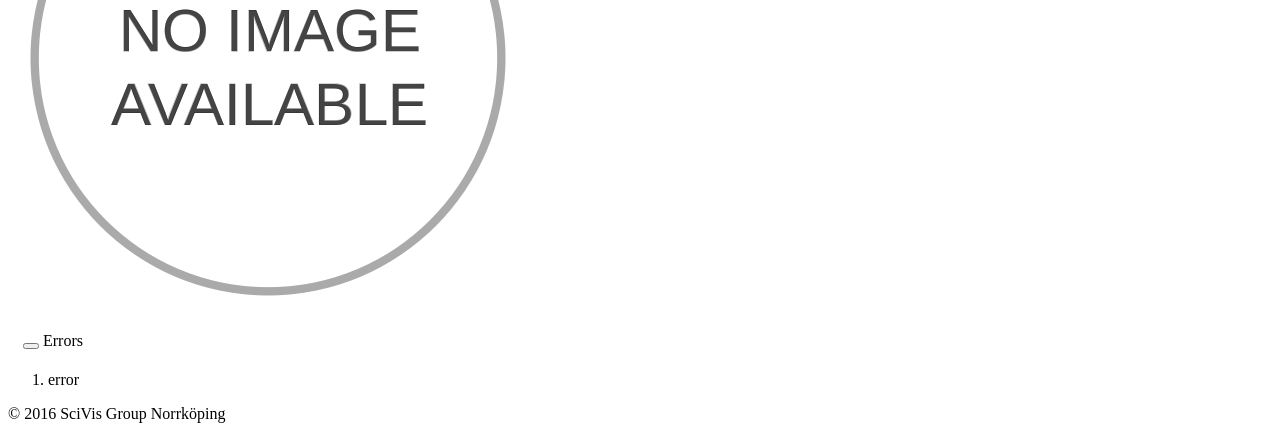
==== commit b5e5ab4c: "- Removed masonry and imageload librarys. - Implemented sort by path and sort by name. - Minimizes t" ====
--- a/html/index.html
+++ b/html/index.html
@@ -37,14 +37,20 @@
           </div>
         </div>
         <div id="navbar" class="navbar-collapse collapse">
-          <form class="navbar-form navbar-right">
+          <div class="navbar-form navbar-right">
+            <button class="btn btn-default sort" data-sort="path">
+              Sort by path
+            </button>
+            <button class="btn btn-default sort" data-sort="title">
+              Sort by name
+            </button>
             <div class="input-group">
               <span class="input-group-addon" id="basic-addon1">
               <span class="glyphicon glyphicon-search"></span>
               </span>
               <input type="text" class="form-control search" placeholder="Filter" aria-describedby="basic-addon1">
             </div>
-          </form>
+          </div>
         </div>
         <!--/.navbar-collapse -->
       </div>
@@ -272,8 +278,6 @@
     <script type="text/javascript" src="js/jquery-3.1.1.min.js"></script>
     <script type="text/javascript" src="js/bootstrap.min.js"></script>
     <script type="text/javascript" src="js/list.min.js"></script>
-    <script type="text/javascript" src="js/imagesloaded.pkgd.min.js"></script>
-    <script type="text/javascript" src="js/masonry.pkgd.min.js"></script>
     <script type="text/javascript" src="js/clipboard.min.js"></script>
     <script type="text/javascript" src="data.js"></script>
     <script type="text/javascript" src="js/orfan.js"></script>
--- a/html/css/orfan.css
+++ b/html/css/orfan.css
@@ -119,3 +119,48 @@
 	white-space:nowrap;
 	text-overflow:ellipsis;
 }​
+
+.sort {
+  padding:8px 30px;
+  border-radius: 6px;
+  border:none;
+  display:inline-block;
+  color:#000;
+  text-decoration: none;
+  background-color: #28a8e0;
+  height:30px;
+}
+.sort:after {
+  display:inline-block;
+  width: 0;
+  height: 0;
+  border-left: 5px solid transparent;
+  border-right: 5px solid transparent;
+  border-bottom: 5px solid transparent;
+  content:"";
+  position: relative;
+  top:-10px;
+  right:-5px;
+}
+.sort.asc:after {
+  width: 0;
+  height: 0;
+  border-left: 5px solid transparent;
+  border-right: 5px solid transparent;
+  border-top: 5px solid #000;
+  content:"";
+  position: relative;
+  top:4px;
+  right:-5px;
+}
+.sort.desc:after {
+  width: 0;
+  height: 0;
+  border-left: 5px solid transparent;
+  border-right: 5px solid transparent;
+  border-bottom: 5px solid #000;
+  content:"";
+  position: relative;
+  top:-4px;
+  right:-5px;
+}
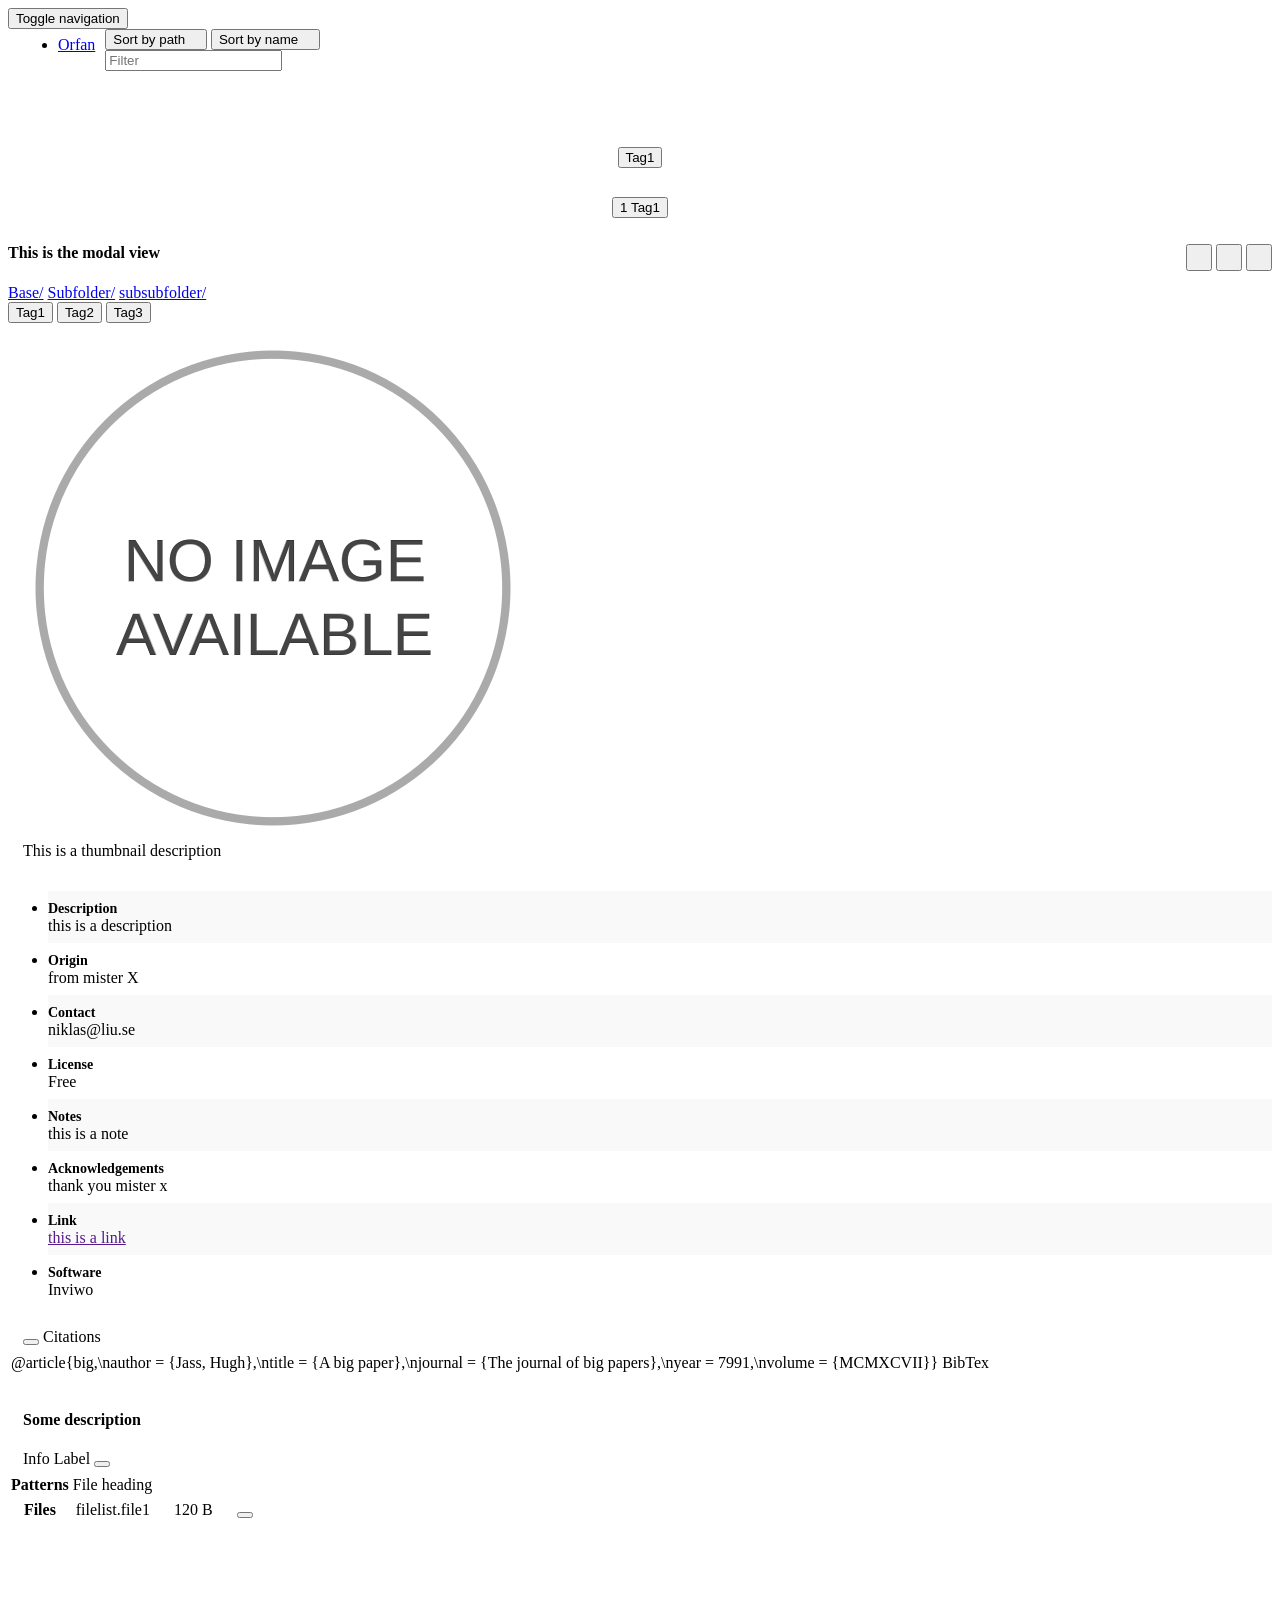
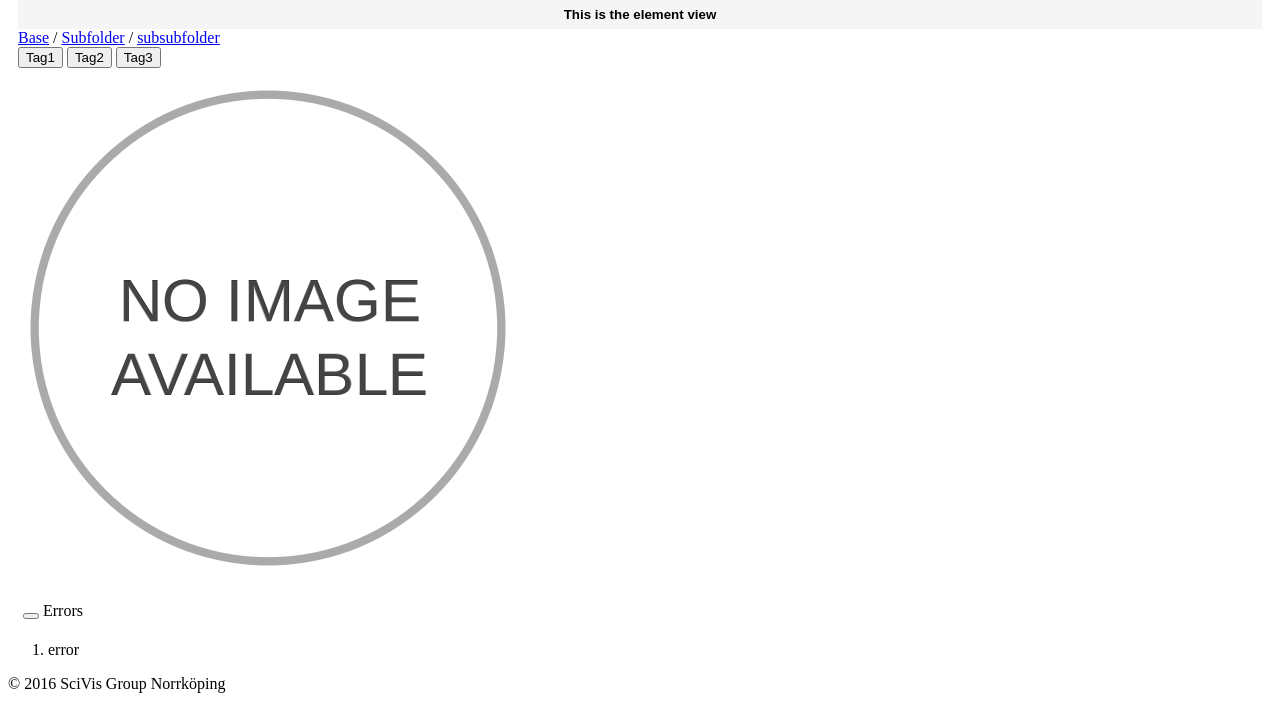
==== commit 19ca722b: "Minor GUI fixes and simplification" ====
--- a/html/index.html
+++ b/html/index.html
@@ -75,15 +75,15 @@
           </div>
         </div>
         <div class="col-sm-10 text-left">
-          <div class="" id="modal-container">
-            <div class="modal fade" id="modal-base" role="dialog"> <!-- Modal -->
-              <div class="modal-dialog">
-                <div class="modal-content">
+          <!--<div class="" id="modal-container">-->
+            <div class="modal fade" role="dialog" id="modal"> <!-- Modal -->
+              <div class="modal-dialog" id="modal-container">
+                <div class="modal-content" id="modal-base">
                   <div class="modal-header">
                     <div class="modal-control-panel">
-                      <button type="button" class="close" data-dismiss="modal"><span class="glyphicon glyphicon-remove" aria-hidden="true"></span></button>
-                      <button type="button" class="close" data-action="next-modal"><span class="glyphicon glyphicon-chevron-right" aria-hidden="true"></span></button>
-                      <button type="button" class="close" data-action="prev-modal"><span class="glyphicon glyphicon-chevron-left" aria-hidden="true"></span></button>
+                      <button type="button" class="close" data-dismiss="modal"><span class="modal-nav glyphicon glyphicon-remove" aria-hidden="true"></span></button>
+                      <button type="button" class="close" data-action="next-modal"><span class="modal-nav glyphicon glyphicon-chevron-right" aria-hidden="true"></span></button>
+                      <button type="button" class="close" data-action="prev-modal"><span class="modal-nav glyphicon glyphicon-chevron-left" aria-hidden="true"></span></button>
                     </div>
                     <h4 class="modal-title title text-center">This is the modal view</h4>
                     <div class='path-container'>
@@ -111,42 +111,42 @@
                       </div>
                     </div>
                     <div class="panel-body sub-panel collapse in" id="info-container">
-                      <table class="table table-striped info-container-table">
-                        <tbody>
-                          <tr>
-                            <th>Description</th>
-                            <td class='description-target'>this is a description</td>
-                          </tr>
-                          <tr>
-                            <th>Origin</th>
-                            <td class='origin-target'>from mister X</td>
-                          </tr>
-                          <tr>
-                            <th>Contact</th>
-                            <td class='contact-target'>niklas@liu.se</td>
-                          </tr>
-                          <tr>
-                            <th>License</th>
-                            <td class='license-target'>Free</td>
-                          </tr>
-                          <tr>
-                            <th>Notes</th>
-                            <td class='notes-target'>this is a note</td>
-                          </tr>
-                          <tr>
-                            <th>Acknowledgements</th>
-                            <td class='acknowledgements-target'>thank you mister x</td>
-                          </tr>
-                          <tr>
-                            <th>Link</th>
-                            <td class='crop'><a class='link-target' href='' target='_blank'>this is a link</a></td>
-                          </tr>
-                          <tr>
-                            <th>Software</th>
-                            <td class='software-target'>Inviwo</td>
-                          </tr>
-                        </tbody>
-                      </table>
+                      <ul class="list-group">
+                        <li class="row info-row">
+                          <div class="col-sm-3">Description</div>
+                          <div class="col-sm-9 description-target">this is a description</div>
+                        </li> 
+                        <li class="row info-row">
+                          <div class="col-sm-3">Origin</div>
+                          <div class="col-sm-9 origin-target">from mister X</div>
+                        </li> 
+                        <li class="row info-row">
+                          <div class="col-sm-3">Contact</div>
+                          <div class="col-sm-9 contact-target">niklas@liu.se</div>
+                        </li> 
+                        <li class="row info-row">
+                          <div class="col-sm-3">License</div>
+                          <div class="col-sm-9 license-target">Free</div>
+                        </li> 
+                        <li class="row info-row">
+                          <div class="col-sm-3">Notes</div>
+                          <div class="col-sm-9 notes-target">this is a note</div>
+                        </li> 
+                        <li class="row info-row">
+                          <div class="col-sm-3">Acknowledgements</div>
+                          <div class="col-sm-9 acknowledgements-target">thank you mister x</div>
+                        </li> 
+                        <li class="row info-row">
+                          <div class="col-sm-3">Link</div>
+                          <div class="col-sm-9 crop">
+                            <a class='link-target' href='' target='_blank'>this is a link</a>
+                          </div>
+                        </li>
+                        <li class="row info-row">
+                          <div class="col-sm-3">Software</div>
+                          <div class="col-sm-9 software-target">Inviwo</div>
+                        </li>
+                      </ul>
                     </div>
                     <div class='panel panel-default citations-panel' id='citations-panel'>
                       <div class="panel-heading">
@@ -224,19 +224,20 @@
                 </div>
               </div>
             </div>
-          </div>
+          <!--</div>-->
           <div class="list grid navbar-margin row" id="element-container">
             <div class="element item col-xs-6 col-sm-4 col-md-3 col-lg-3 col-xl-2" id='element-base'>
               <div class="path" id='path' hidden>Base/Subfolder/subsubfolder/</div>
               <div class='panel panel-default'>
                 <div class='panel-heading'>
-                  <button class='btn btn-default header-btn' data-toggle="modal" data-target="modal-base">
+                  <button class='btn btn-default header-btn' data-toggle="modal" 
+                          data-target="#modal" data-modal-target="modal-base">
                     <h4 class="title crop">This is the element view</h4>
                   </button>
                   <div class='path-container crop'>
-                    <a href="#">Base/</a>
-                    <a href="#">Subfolder/</a>
-                    <a href="#">subsubfolder/</a>
+                    <a href="#">Base</a> / 
+                    <a href="#">Subfolder</a> / 
+                    <a href="#">subsubfolder</a>
                   </div>
                   <div class='tag-container crop' id="element-tag-container">
                     <button type="button" class="tag btn btn-info btn-xs" id="tag-base" tag='Tag1'>Tag1</button>
@@ -246,7 +247,7 @@
                 </div>
                 <div class="thumbnail-preview panel-body" >
                   <div class="thumbnail">
-                    <a href="#" data-toggle="modal" data-target="modal-base">
+                    <a href="#" data-toggle="modal" data-target="#modal" data-modal-target="modal-base">
                     <img class="img-fluid" src="img/no_img.png" alt="">
                     </a>
                   </div>
--- a/html/css/orfan.css
+++ b/html/css/orfan.css
@@ -16,6 +16,11 @@
 div.taglist-container {
     line-height: 200%;
     text-align: center;
+}
+
+span.modal-nav {
+    font-size: 1.3em;
+    margin: 0px 5px 0px 5px;
 }
 
 .navbar-margin {
@@ -43,6 +48,14 @@
     width:100%;
 	padding: 5px;
  	border:0px solid transparent; /* this was 1px earlier */
+ 	background-color: rgb(245, 245, 245);
+}
+
+li.info-row { padding: 8px 0px 8px 0px; }
+li.info-row:nth-child(odd) { background: #f9f9f9; }
+li.info-row > div:first-child { 
+	font-size: 14px; 
+	font-weight: bold;
 }
 
 .header-btn h4 {
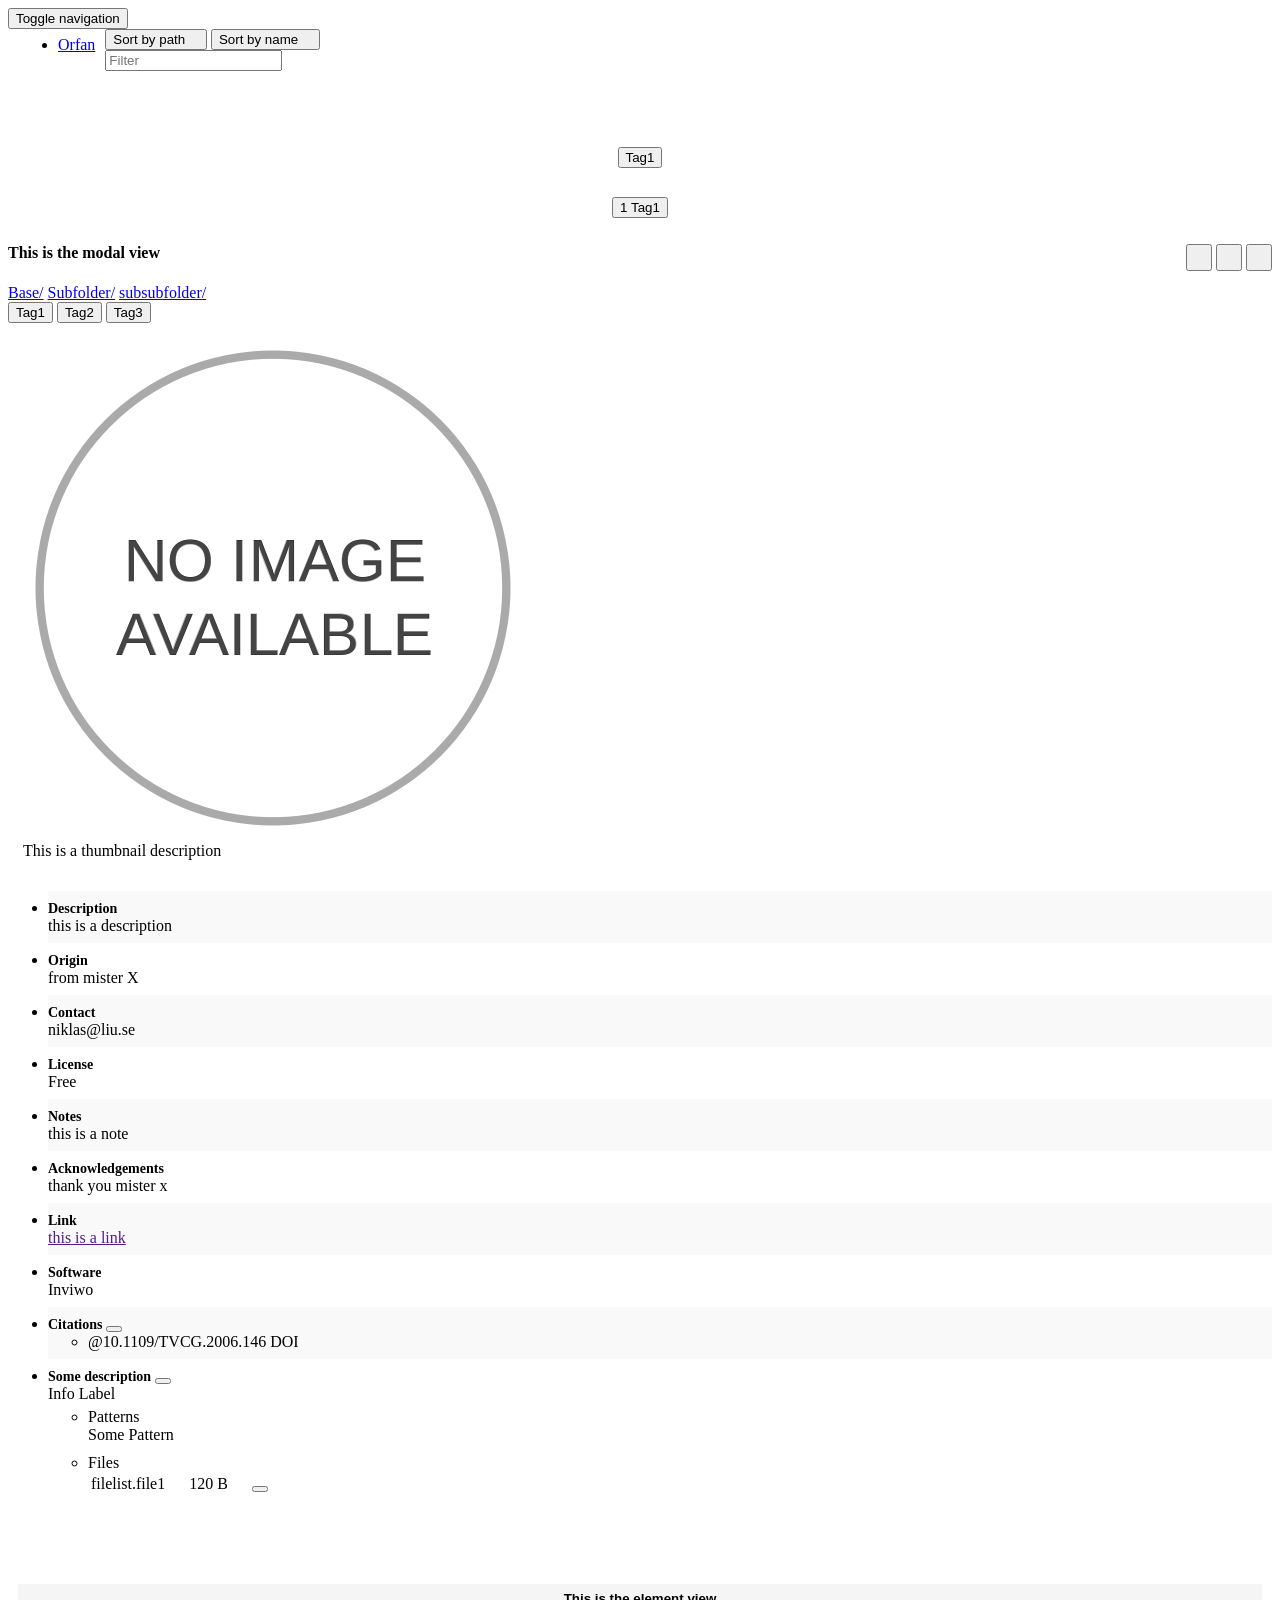
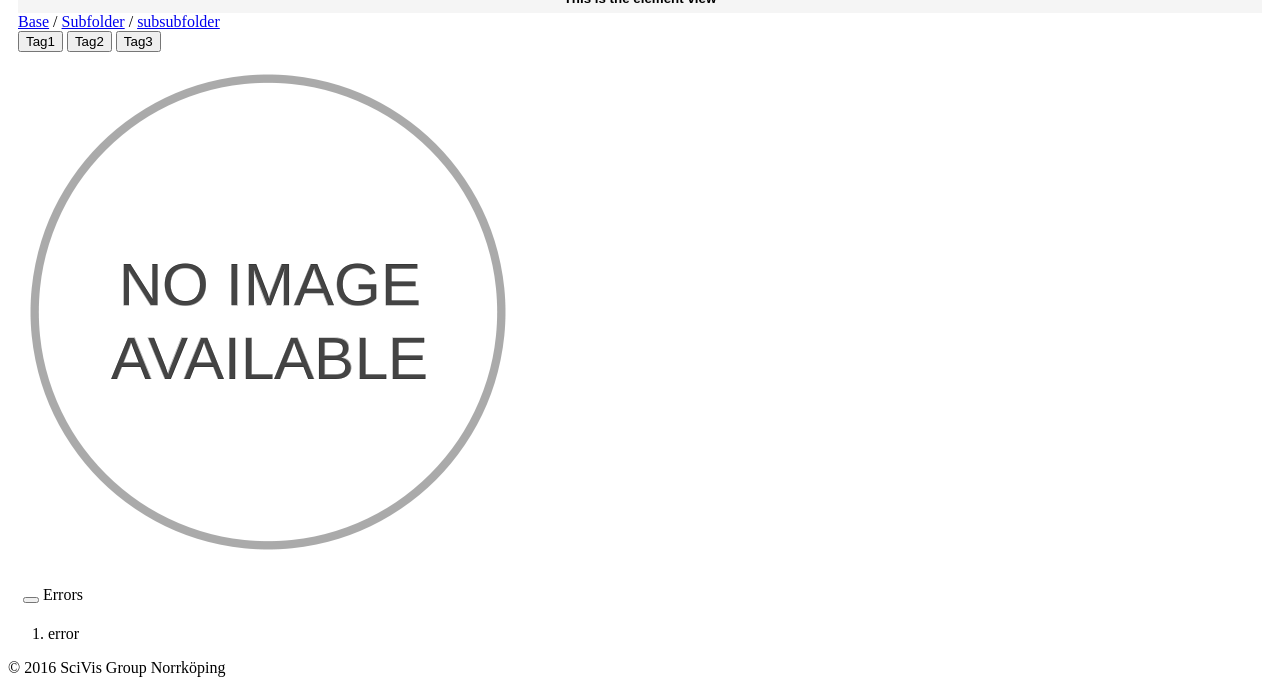
==== commit 08644866: "Some move GUI fixes. Removed some of the boxes..." ====
--- a/html/index.html
+++ b/html/index.html
@@ -110,89 +110,84 @@
                         </div>
                       </div>
                     </div>
-                    <div class="panel-body sub-panel collapse in" id="info-container">
-                      <ul class="list-group">
-                        <li class="row info-row">
+                    <div class="panel-body sub-panel">
+                      <ul class="list-group" id="info-container">
+                        <li class="list-group-item row info-row">
                           <div class="col-sm-3">Description</div>
                           <div class="col-sm-9 description-target">this is a description</div>
                         </li> 
-                        <li class="row info-row">
+                        <li class="list-group-item row info-row">
                           <div class="col-sm-3">Origin</div>
                           <div class="col-sm-9 origin-target">from mister X</div>
                         </li> 
-                        <li class="row info-row">
+                        <li class="list-group-item row info-row">
                           <div class="col-sm-3">Contact</div>
                           <div class="col-sm-9 contact-target">niklas@liu.se</div>
                         </li> 
-                        <li class="row info-row">
+                        <li class="list-group-item row info-row">
                           <div class="col-sm-3">License</div>
                           <div class="col-sm-9 license-target">Free</div>
                         </li> 
-                        <li class="row info-row">
+                        <li class="list-group-item row info-row">
                           <div class="col-sm-3">Notes</div>
                           <div class="col-sm-9 notes-target">this is a note</div>
                         </li> 
-                        <li class="row info-row">
+                        <li class="list-group-item row info-row">
                           <div class="col-sm-3">Acknowledgements</div>
                           <div class="col-sm-9 acknowledgements-target">thank you mister x</div>
                         </li> 
-                        <li class="row info-row">
+                        <li class="list-group-item row info-row">
                           <div class="col-sm-3">Link</div>
                           <div class="col-sm-9 crop">
                             <a class='link-target' href='' target='_blank'>this is a link</a>
                           </div>
                         </li>
-                        <li class="row info-row">
+                        <li class="list-group-item row info-row">
                           <div class="col-sm-3">Software</div>
                           <div class="col-sm-9 software-target">Inviwo</div>
                         </li>
-                      </ul>
-                    </div>
-                    <div class='panel panel-default citations-panel' id='citations-panel'>
-                      <div class="panel-heading">
-                        <button class="btn btn-xs pull-right" aria-hidden="true" role="button" 
-                          data-toggle="collapse" data-target="#citations-container-div" 
-                          aria-expanded="false" aria-controls="citations-container-div">
-                        <span class="glyphicon glyphicon-option-horizontal"></span>
-                        </button>
-                        <span>Citations</span>
-                      </div>
-                      <div class="panel-body sub-panel collapse" id="citations-container-div">
-                        <table class="table table-striped citations-container-table">
-                          <tbody class="citations-container">
-                            <tr>
-                              <td class="payload-target">@article{big,\nauthor = {Jass, Hugh},\ntitle = {A big paper},\njournal = {The journal of big papers},\nyear = 7991,\nvolume = {MCMXCVII}}</td>
-                              <td class="type-target">BibTex</td>
-                            </tr>
-                          </tbody>
-                        </table>
-                      </div>
-                    </div>
-                    <div class='' id='file-element-container'>
-                      <div class="panel panel-default" id='file-element'>
-                        <div class="panel-heading">
-                          <span>
-                            <h4 class="file-element-description-target">Some description</h4>
+                        <!--- Citation Panel -->
+                        <li class='list-group-item row info-row citations-panel' id='citations-panel'>
+                          <div class="col-sm-12">Citations
+                            <button class="btn btn-xs pull-right" aria-hidden="true" role="button" 
+                                    data-toggle="collapse" data-target="#citations-container-div" 
+                                    aria-expanded="false" aria-controls="citations-container-div">
+                              <span class="glyphicon glyphicon-option-horizontal"></span>
+                            </button>
+                          </div>
+                          <div class="col-sm-12 collapse" id="citations-container-div">
+                            <ul class="citations-container-table">
+                              <li>
+                                <span class="payload-target">@10.1109/TVCG.2006.146</span>
+                                <span class="pull-right badge type-target">DOI</span>
+                              </li>
+                            </ul>
+                          </div>
+                        </li>
+                        <!--- File Panel -->
+                        <li class='list-group-item row info-row citations-panel' id='file-element'>
+                          <div class="col-sm-12">
+                            <span class="file-element-description-target">Some description</span>
+                            <button class="btn btn-xs pull-right" aria-hidden="true" role="button" 
+                                    data-toggle="collapse" data-target="#file-element-body" 
+                                    aria-expanded="false" aria-controls="file-element-body">
+                              <span class="glyphicon glyphicon-option-horizontal"></span>
+                            </button>
+                          </div>
+                          <div class="col-sm-12">
                             <span class="file-element-label-info-taget">
-                            <span class="label label-default">Info Label</span>
+                              <span class="label label-default">Info Label</span>
                             </span>
-                          </span>
-                          <button class="btn btn-xs pull-right" aria-hidden="true" role="button" 
-                            data-toggle="collapse" data-target="#file-element-body" 
-                            aria-expanded="false" aria-controls="file-element-body">
-                          <span class="glyphicon glyphicon-option-horizontal"></span>
-                          </button>
-                        </div>
-                        <div class="panel-body collapse sub-panel" id="file-element-body">
-                          <table class="table table-responsive table-striped file-element-table">
-                            <tbody>
-                              <tr>
-                                <th>Patterns</th>
-                                <td class="file-element-name-target">File heading</td>
-                              </tr>
-                              <tr>
-                                <th>Files</th>
-                                <td>
+                          </div>
+                          <div class="col-sm-12 collapse" id="file-element-body">
+                            <ul class="list-group file-listing">
+                              <li class="row">
+                                <div class="col-sm-3">Patterns</div>
+                                <div class="col-sm-9 file-element-name-target">Some Pattern</div>
+                              </li>
+                              <li class="row">
+                                <div class="col-sm-3">Files</div>
+                                <div class="col-sm-9">
                                   <table class="file-element-filelist-container">
                                     <tr>
                                       <td>
@@ -203,23 +198,23 @@
                                       </td>
                                       <td>
                                         <button class="file-element-filelist-copy-target btn btn-default btn-xs copylinkbtn" 
-                                          data-clipboard-text="somepath">
-                                        <span class="glyphicon glyphicon-copy"></span>
+                                                data-clipboard-text="somepath">
+                                          <span class="glyphicon glyphicon-copy"></span>
                                         </button>
                                         <a class="file-element-filelist-open-target btn btn-default btn-xs" 
-                                          target="_blank" href="somepath">
-                                        <span class="glyphicon glyphicon-open-file"></span>
+                                           target="_blank" href="somepath">
+                                          <span class="glyphicon glyphicon-open-file"></span>
                                         </a>
                                       </td>
-                                    </tr>
+                                   </tr>
                                   </table>
-                                </td>
-                              </tr>
-                            </tbody>
-                          </table>
-                        </div>
-                      </div> <!-- file element -->
-                    </div> <!-- file element container -->
+                                </div>
+                              </li>
+                            </ul>
+                          </div>
+                        </li>
+                      </ul>
+                    </div>
                   </div> <!-- modal body -->
                 </div>
               </div>
--- a/html/css/orfan.css
+++ b/html/css/orfan.css
@@ -57,13 +57,16 @@
 	font-size: 14px; 
 	font-weight: bold;
 }
+ul.file-listing > li {
+	padding: 5px 0px 5px 0px;
+}
+
+.list-group {
+    margin-bottom: 0px;
+}
 
 .header-btn h4 {
 	margin: 2px;
-}
-
-.info-container-table th {
-	width: 15%;
 }
 
 .sub-panel {
@@ -94,6 +97,19 @@
 	padding: 15px;
 }
 
+.thumbnail-div {
+	margin: 0px;
+	padding: 0px;
+}
+
+.thumbnail-div:first-of-type {
+	margin-right: 10px;
+}
+
+.thumbnail-div ~ .thumbnail-div {
+	margin-right: 10px;
+}
+
 .citations-container td:last-child {
 	width: 15%;
 }
@@ -112,6 +128,7 @@
 .thumbnail {
 	margin-bottom: 0px;
 	border: 0px;
+	padding: 0px;
 }
 
 .thumbnail-preview {
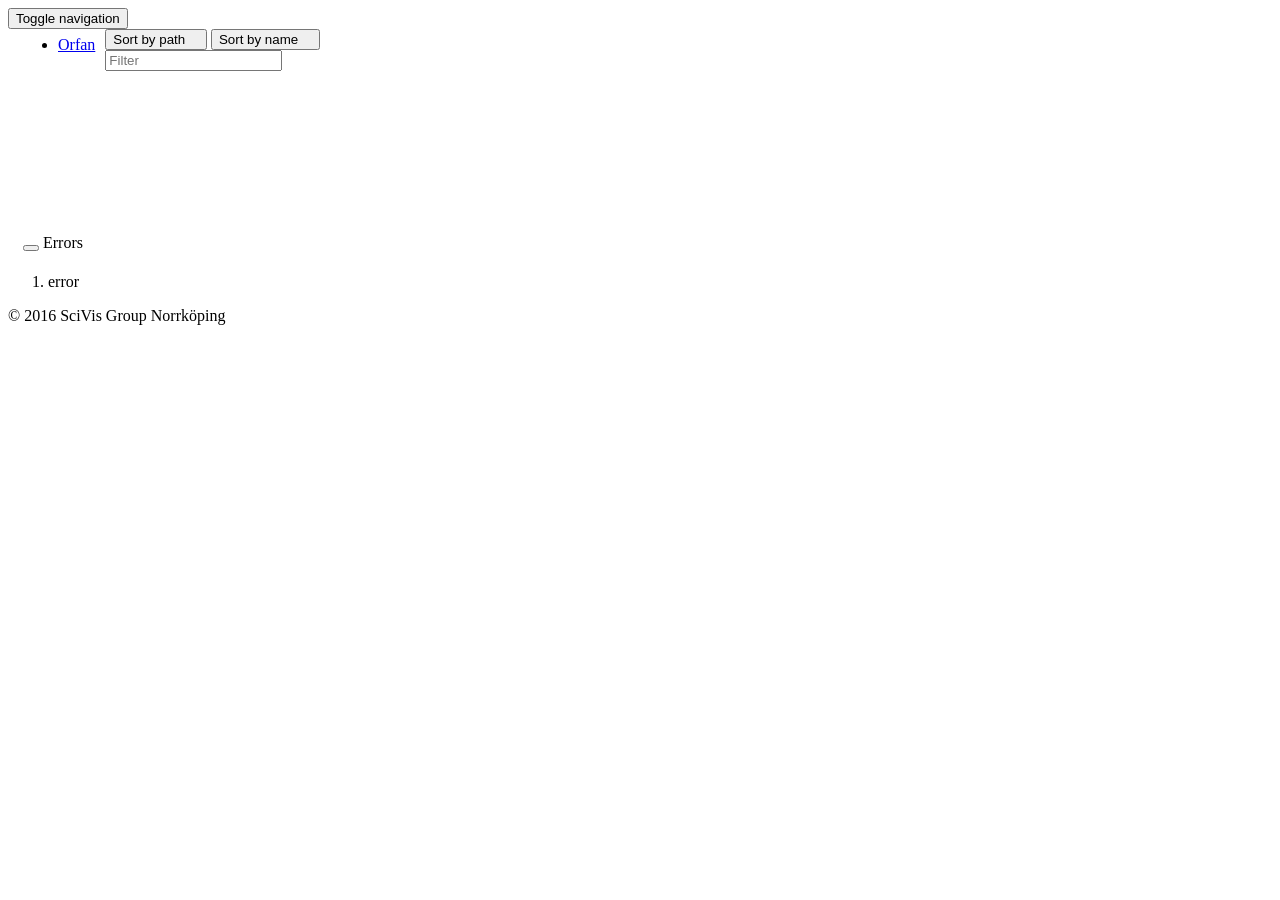
==== commit 7111c025: "updated jQuery" ====
--- a/html/index.html
+++ b/html/index.html
@@ -271,7 +271,7 @@
     <!-- Javascripts
       ================================================== -->
     <!-- Placed at the end of the document so the pages load faster -->
-    <script type="text/javascript" src="js/jquery-3.1.1.min.js"></script>
+    <script type="text/javascript" src="js/jquery-3.7.1.min.js"></script>
     <script type="text/javascript" src="js/bootstrap.min.js"></script>
     <script type="text/javascript" src="js/list.min.js"></script>
     <script type="text/javascript" src="js/clipboard.min.js"></script>
--- a/html/css/orfan.css
+++ b/html/css/orfan.css
@@ -15,7 +15,7 @@
 
 div.taglist-container {
     line-height: 200%;
-    text-align: center;
+    text-align: left;
 }
 
 span.modal-nav {
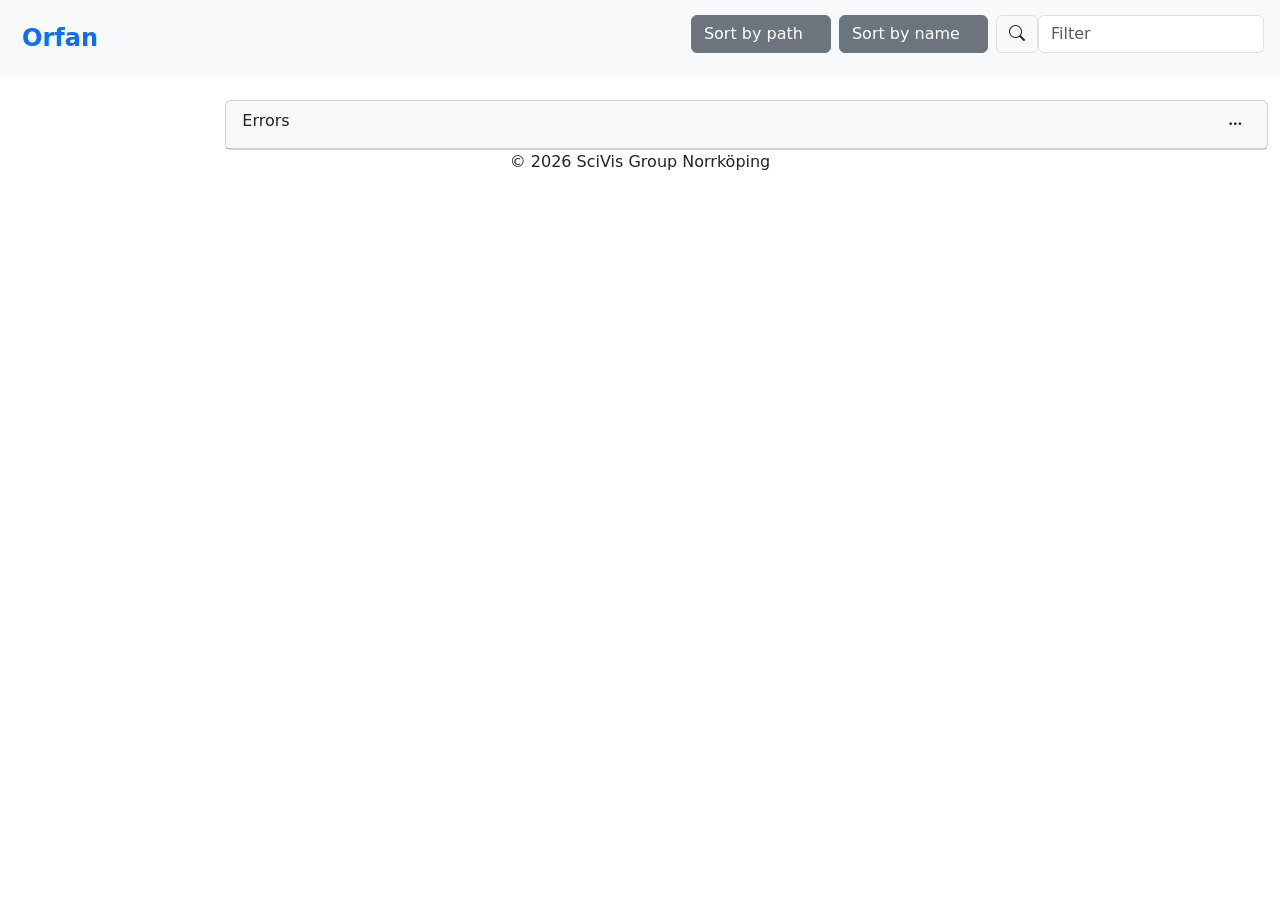
==== commit 267ed87f: "Update to bootstrap 5 etc" ====
--- a/html/index.html
+++ b/html/index.html
@@ -2,56 +2,54 @@
 <html lang="en">
   <head>
     <meta charset="utf-8">
-    <meta http-equiv="X-UA-Compatible" content="IE=edge">
     <meta name="viewport" content="width=device-width, initial-scale=1">
-    <!-- The above 3 meta tags *must* come first in the head; any other head content must come *after* these tags -->
+    <!-- The above 2 meta tags *must* come first in the head; any other head content must come *after* these tags -->
     <meta name="description" content="">
     <meta name="author" content="">
     <title>Orfan</title>
     <!-- Bootstrap core CSS -->
     <link href="css/bootstrap.min.css" rel="stylesheet">
-    <!-- Bootstrap XL extra -->
-    <link href="css/bootstrapxl.css" rel="stylesheet">
+    <!-- Bootstrap Icons (replaces the discontinued Glyphicons) -->
+    <link href="css/bootstrap-icons.css" rel="stylesheet">
     <!-- Custom styles our application -->
     <link href="css/orfan.css" rel="stylesheet">
-    <!-- HTML5 shim and Respond.js for IE8 support of HTML5 elements and media queries -->
-    <!--[if lt IE 9]>
-    <script src="https://oss.maxcdn.com/html5shiv/3.7.3/html5shiv.min.js"></script>
-    <script src="https://oss.maxcdn.com/respond/1.4.2/respond.min.js"></script>
-    <![endif]-->
   </head>
   <body id="body">
-    <nav class="navbar navbar-default navbar-fixed-top">
-      <div class="container">
-        <div class="navbar-header">
-          <button type="button" class="navbar-toggle collapsed" data-toggle="collapse" data-target="#navbar" aria-expanded="false" aria-controls="navbar">
-          <span class="sr-only">Toggle navigation</span>
-          <span class="icon-bar"></span>
-          <span class="icon-bar"></span>
-          <span class="icon-bar"></span>
-          </button>
-          <div class="nav navbar-nav navbar-left">
-            <ul class="breadcrumb" id="breadcrumb">
-              <li class="active"><a href="#">Orfan</a></li>
-            </ul>
-          </div>
-        </div>
-        <div id="navbar" class="navbar-collapse collapse">
-          <div class="navbar-form navbar-right">
-            <button class="btn btn-default sort" data-sort="path">
-              Sort by path
-            </button>
-            <button class="btn btn-default sort" data-sort="title">
-              Sort by name
-            </button>
-            <div class="input-group">
-              <span class="input-group-addon" id="basic-addon1">
-              <span class="glyphicon glyphicon-search"></span>
-              </span>
-              <input type="text" class="form-control search" placeholder="Filter" aria-describedby="basic-addon1">
-            </div>
-          </div>
-        </div>
+    <nav class="navbar navbar-expand-lg navbar-light bg-light fixed-top">
+      <div class="container-fluid">
+        <div class="nav navbar-brand navbar-nav navbar-left">
+          <ul class="breadcrumb" id="breadcrumb">
+            <li class="breadcrumb-item active"><a href="#">Orfan</a></li>
+          </ul>
+        </div>
+
+        <button class="navbar-toggler" type="button" data-bs-toggle="collapse" data-bs-target="#navbarCollapseId" aria-controls="navbarCollapseId" aria-expanded="false" aria-label="Toggle navigation">
+          <span class="navbar-toggler-icon"></span>
+        </button>
+
+        <div id="navbarCollapseId" class="navbar-collapse collapse">
+          <ul class="navbar-nav ms-auto mb-2">
+            <li class="nav-item">         
+              <button class="btn btn-secondary sort m-1" data-sort="path">
+                Sort by path
+              </button>
+            </li>
+            <li class="nav-item">
+              <button class="btn btn-secondary sort m-1" data-sort="title">
+                Sort by name
+              </button>
+            </li>
+          <li class="nav-item"></li>
+          <div class="d-flex justify-content-end m-1">
+            <span class="input-group-text">
+            <span class="bi bi-search"></span>
+            </span>
+            <input type="text" class="form-control search" placeholder="Filter" aria-describedby="basic-addon1">
+            </div>
+          </div>
+          </li>
+        </div>
+          </ul>
         <!--/.navbar-collapse -->
       </div>
     </nav>
@@ -59,31 +57,31 @@
       <div class="row content">
         <div class="col-sm-2 sidenav navbar-margin">
           <div class="taglist-container" id="active-tag-container">
-            <button type="button" id="active-tag-base" 
-              class="tag btn btn-info btn-xs" tag='Tag1'>
-            <span class='glyphicon glyphicon-remove'></span>
-            <span id="tag-caption-target">Tag1</span>
+            <button type="button" id="active-tag-base" class="tag btn btn-primary btn-xs m-0" tag='Tag1'>
+              <span class='bi bi-x'></span>
+              <span id="tag-caption-target">Tag1</span>
             </button>
           </div>
           <br>
           <div class="taglist-container" id="taglists-taglistlist-container">
-            <button type="button" id="counted-tag-base" 
-              class="tag btn btn-info btn-xs" tag='Tag1'>
-            <span class='badge' id="count-target">1</span> 
-            <span id="caption-target">Tag1</span>
+            <button type="button" id="counted-tag-base" class="tag btn btn-primary btn-xs m-0" tag='Tag1'>
+              <span class='badge text-bg-light text-primary' id="count-target">1</span> 
+              <span id="caption-target">Tag1</span>
             </button>
           </div>
         </div>
         <div class="col-sm-10 text-left">
           <!--<div class="" id="modal-container">-->
             <div class="modal fade" role="dialog" id="modal"> <!-- Modal -->
-              <div class="modal-dialog" id="modal-container">
+              <div class="modal-dialog modal-lg" id="modal-container">
                 <div class="modal-content" id="modal-base">
                   <div class="modal-header">
-                    <div class="modal-control-panel">
-                      <button type="button" class="close" data-dismiss="modal"><span class="modal-nav glyphicon glyphicon-remove" aria-hidden="true"></span></button>
-                      <button type="button" class="close" data-action="next-modal"><span class="modal-nav glyphicon glyphicon-chevron-right" aria-hidden="true"></span></button>
-                      <button type="button" class="close" data-action="prev-modal"><span class="modal-nav glyphicon glyphicon-chevron-left" aria-hidden="true"></span></button>
+                    <div class="modal-control-panel position-absolute top-0 start-0 m-2">
+                      <button type="button" class="btn btn-link modal-nav p-0" data-bs-dismiss="modal"  aria-label="Close"><span class="bi bi-x-lg" aria-hidden="true"></span></button>
+                    </div>
+                    <div class="modal-control-panel position-absolute top-0 end-0 m-2" >
+                      <button type="button" class="btn btn-link modal-nav p-0" data-action="prev-modal" aria-label="Previous dataset"><span class="bi bi-chevron-left" aria-hidden="true"></span></button>
+                      <button type="button" class="btn btn-link modal-nav p-0" data-action="next-modal" aria-label="Next dataset"><span class="bi bi-chevron-right" aria-hidden="true"></span></button>
                     </div>
                     <h4 class="modal-title title text-center">This is the modal view</h4>
                     <div class='path-container'>
@@ -92,14 +90,14 @@
                       <a href="#">subsubfolder/</a>
                     </div>
                     <div class='tag-container'>
-                      <button type="button" class="tag btn btn-info btn-xs" tag='Tag1'>Tag1</button>
-                      <button type="button" class="tag btn btn-info btn-xs" tag='Tag2'>Tag2</button>
-                      <button type="button" class="tag btn btn-info btn-xs" tag='Tag3'>Tag3</button>
+                      <button type="button" class="tag btn btn-primary btn-xs p-1 py-0 m-0" tag='Tag1'>Tag1</button>
+                      <button type="button" class="tag btn btn-primary btn-xs p-1 py-0 m-0" tag='Tag2'>Tag2</button>
+                      <button type="button" class="tag btn btn-primary btn-xs p-1 py-0 m-0" tag='Tag3'>Tag3</button>
                     </div>
                   </div>
                   <div class="modal-body">
-                    <div class="panel-body row thumbnail-container" id="thumbnail-container">
-                      <div class='col-xs-4 col-sm-4 col-md-3 col-lg-3 col-xl-3 thumbnail-div'>
+                    <div class="card-body row thumbnail-container">
+                      <div class='col-4 col-sm-4 col-md-3 col-lg-3 col-xl-3 thumbnail-div'>
                         <div class='thumbnail'>
                           <a href="img/no_img.png" data-footer="This is the thumbnail description" data-gallery="id-will-be-used-here">
                           <img class='img-fluid' src='img/no_img.png' alt=''>
@@ -110,8 +108,8 @@
                         </div>
                       </div>
                     </div>
-                    <div class="panel-body sub-panel">
-                      <ul class="list-group" id="info-container">
+                    <div class="card-body sub-panel">
+                      <ul class="list-group info-container">
                         <li class="list-group-item row info-row">
                           <div class="col-sm-3">Description</div>
                           <div class="col-sm-9 description-target">this is a description</div>
@@ -139,7 +137,7 @@
                         <li class="list-group-item row info-row">
                           <div class="col-sm-3">Link</div>
                           <div class="col-sm-9 crop">
-                            <a class='link-target' href='' target='_blank'>this is a link</a>
+                            <a class='link-target' href='' target='_blank' rel="noopener noreferrer">this is a link</a>
                           </div>
                         </li>
                         <li class="list-group-item row info-row">
@@ -149,17 +147,18 @@
                         <!--- Citation Panel -->
                         <li class='list-group-item row info-row citations-panel' id='citations-panel'>
                           <div class="col-sm-12">Citations
-                            <button class="btn btn-xs pull-right" aria-hidden="true" role="button" 
-                                    data-toggle="collapse" data-target="#citations-container-div" 
-                                    aria-expanded="false" aria-controls="citations-container-div">
-                              <span class="glyphicon glyphicon-option-horizontal"></span>
+                            <button class="btn btn-sm float-end" 
+                                    data-bs-toggle="collapse" data-bs-target="#citations-container-div" 
+                                    aria-expanded="false" aria-controls="citations-container-div"
+                                    aria-label="Toggle citations">
+                              <span class="bi bi-three-dots" aria-hidden="true"></span>
                             </button>
                           </div>
                           <div class="col-sm-12 collapse" id="citations-container-div">
                             <ul class="citations-container-table">
                               <li>
                                 <span class="payload-target">@10.1109/TVCG.2006.146</span>
-                                <span class="pull-right badge type-target">DOI</span>
+                                <span class="float-end badge type-target">DOI</span>
                               </li>
                             </ul>
                           </div>
@@ -168,15 +167,16 @@
                         <li class='list-group-item row info-row citations-panel' id='file-element'>
                           <div class="col-sm-12">
                             <span class="file-element-description-target">Some description</span>
-                            <button class="btn btn-xs pull-right" aria-hidden="true" role="button" 
-                                    data-toggle="collapse" data-target="#file-element-body" 
-                                    aria-expanded="false" aria-controls="file-element-body">
-                              <span class="glyphicon glyphicon-option-horizontal"></span>
+                            <button class="btn btn-sm float-end" 
+                                    data-bs-toggle="collapse" data-bs-target="#file-element-body" 
+                                    aria-expanded="false" aria-controls="file-element-body"
+                                    aria-label="Toggle file list">
+                              <span class="bi bi-three-dots" aria-hidden="true"></span>
                             </button>
                           </div>
                           <div class="col-sm-12">
                             <span class="file-element-label-info-taget">
-                              <span class="label label-default">Info Label</span>
+                              <span class="badge text-bg-secondary">Info Label</span>
                             </span>
                           </div>
                           <div class="col-sm-12 collapse" id="file-element-body">
@@ -197,13 +197,13 @@
                                         <span class="file-element-filelist-size-target">120 B</span>
                                       </td>
                                       <td>
-                                        <button class="file-element-filelist-copy-target btn btn-default btn-xs copylinkbtn" 
+                                        <button class="file-element-filelist-copy-target btn btn-outline-secondary btn-sm copylinkbtn" 
                                                 data-clipboard-text="somepath">
-                                          <span class="glyphicon glyphicon-copy"></span>
+                                          <span class="bi bi-clipboard" aria-hidden="true"></span>
                                         </button>
-                                        <a class="file-element-filelist-open-target btn btn-default btn-xs" 
-                                           target="_blank" href="somepath">
-                                          <span class="glyphicon glyphicon-open-file"></span>
+                                        <a class="file-element-filelist-open-target btn btn-outline-secondary btn-sm" 
+                                           target="_blank" rel="noopener noreferrer" href="somepath">
+                                          <span class="bi bi-box-arrow-up-right" aria-hidden="true"></span>
                                         </a>
                                       </td>
                                    </tr>
@@ -221,12 +221,12 @@
             </div>
           <!--</div>-->
           <div class="list grid navbar-margin row" id="element-container">
-            <div class="element item col-xs-6 col-sm-4 col-md-3 col-lg-3 col-xl-2" id='element-base'>
-              <div class="path" id='path' hidden>Base/Subfolder/subsubfolder/</div>
-              <div class='panel panel-default'>
-                <div class='panel-heading'>
-                  <button class='btn btn-default header-btn' data-toggle="modal" 
-                          data-target="#modal" data-modal-target="modal-base">
+            <div class="element item col-12 col-sm-8 col-md-6 col-lg-4 col-xl-3 col-xxl-2" id='element-base'>
+              <div class="path element-path" hidden>Base/Subfolder/subsubfolder/</div>
+              <div class='card w-150'>
+                <div class='card-header'>
+                  <button class='btn btn-outline-secondary header-btn' data-bs-toggle="modal" 
+                          data-bs-target="#modal" data-modal-target="modal-base">
                     <h4 class="title crop">This is the element view</h4>
                   </button>
                   <div class='path-container crop'>
@@ -234,15 +234,15 @@
                     <a href="#">Subfolder</a> / 
                     <a href="#">subsubfolder</a>
                   </div>
-                  <div class='tag-container crop' id="element-tag-container">
-                    <button type="button" class="tag btn btn-info btn-xs" id="tag-base" tag='Tag1'>Tag1</button>
-                    <button type="button" class="tag btn btn-info btn-xs" tag='Tag2'>Tag2</button>
-                    <button type="button" class="tag btn btn-info btn-xs" tag='Tag3'>Tag3</button>
+                  <div class='tag-container crop element-tag-container'>
+                    <button type="button" class="tag btn btn-primary btn-xs p-1 py-0 m-0" tag='Tag1'>Tag1</button>
+                    <button type="button" class="tag btn btn-primary btn-xs p-1 py-0 m-0" tag='Tag2'>Tag2</button>
+                    <button type="button" class="tag btn btn-primary btn-xs p-1 py-0 m-0" tag='Tag3'>Tag3</button>
                   </div>
                 </div>
-                <div class="thumbnail-preview panel-body" >
+                <div class="thumbnail-preview card-body" >
                   <div class="thumbnail">
-                    <a href="#" data-toggle="modal" data-target="#modal" data-modal-target="modal-base">
+                    <a href="#" data-bs-toggle="modal" data-bs-target="#modal" data-modal-target="modal-base">
                     <img class="img-fluid" src="img/no_img.png" alt="">
                     </a>
                   </div>
@@ -250,12 +250,12 @@
               </div>
             </div>
           </div>
-          <div class='panel panel-default' id='error-container-elem'>
-            <div class="panel-heading">
-              <button class="btn btn-xs pull-right" aria-hidden="true" role="button" data-toggle="collapse" data-target="#error-container" aria-expanded="false" aria-controls="error-container"><span class="glyphicon glyphicon-option-horizontal"></span></button>
+          <div class='card' id='error-container-elem'>
+            <div class="card-header">
+              <button class="btn btn-sm float-end" data-bs-toggle="collapse" data-bs-target="#error-container" aria-expanded="false" aria-controls="error-container" aria-label="Toggle errors"><span class="bi bi-three-dots" aria-hidden="true"></span></button>
               <span>Errors</span>
             </div>
-            <div class="panel-body collapse error-container" id='error-container'>
+            <div class="card-body collapse error-container" id='error-container'>
               <ol id="errors-errorlist-container">
                 <li><span class="errors-errorlist-error-target">error</span></li>
               </ol>
@@ -266,13 +266,13 @@
     </div>
     <!--/.container-->
     <footer class="container-fluid text-center">
-      <p>&copy; 2016 SciVis Group Norrköping</p>
+      <p>&copy; <span id="copyright-year">2026</span> SciVis Group Norrköping</p>
     </footer>
     <!-- Javascripts
       ================================================== -->
     <!-- Placed at the end of the document so the pages load faster -->
     <script type="text/javascript" src="js/jquery-3.7.1.min.js"></script>
-    <script type="text/javascript" src="js/bootstrap.min.js"></script>
+    <script type="text/javascript" src="js/bootstrap.bundle.min.js"></script>
     <script type="text/javascript" src="js/list.min.js"></script>
     <script type="text/javascript" src="js/clipboard.min.js"></script>
     <script type="text/javascript" src="data.js"></script>
--- a/html/css/orfan.css
+++ b/html/css/orfan.css
@@ -1,5 +1,19 @@
+a {
+    text-decoration-line: none;
+}
+
+.btn-xs {
+    --bs-btn-padding-y: 1px;
+    --bs-btn-padding-x: 5px;
+    --bs-btn-font-size: 12px;
+    --bs-btn-border-radius: 3px;
+}
+
 .nav .breadcrumb {
     margin: 0 7px;
+    /* Make the "Orfan" title / path breadcrumb stand out as a page title. */
+    font-size: 24px;
+    font-weight: 700;
 }
 
 @media (min-width: 768px) {
@@ -9,12 +23,35 @@
     }
 }
 
+.breadcrumb {
+    align-items: center;
+}
+
+.breadcrumb-item {
+    display: flex;
+    align-items: center;
+}
+
+.breadcrumb-item + .breadcrumb-item::before {
+    content: "/";
+    color: #ccc;
+    float: none;
+    padding-left: 0;
+    line-height: 1;
+    display: inline-flex;
+    align-items: center;
+}
+
+.nav .breadcrumb li + li::before {
+    font-size: 18px;
+}
+
 .element-title {
 	font-size: 16px;
 }
 
 div.taglist-container {
-    line-height: 200%;
+    line-height: 130%;
     text-align: left;
 }
 
@@ -24,11 +61,11 @@
 }
 
 .navbar-margin {
-    margin-top: 70px;
+    margin-top: 100px;
 }
 
 .element-container {
-	margin-top: 70px;
+	margin-top: 100px;
 }
 
 .element-tag-container > * {
@@ -91,6 +128,13 @@
 
 .modal-control-panel {
     float: right;
+}
+
+/* Bootstrap 5 turned .modal-header into a flex container by default; this
+   app relies on the original block layout to stack the control panel,
+   title, path breadcrumb and tag list vertically. */
+.modal-header {
+	display: block;
 }
 
 .thumbnail-container {
